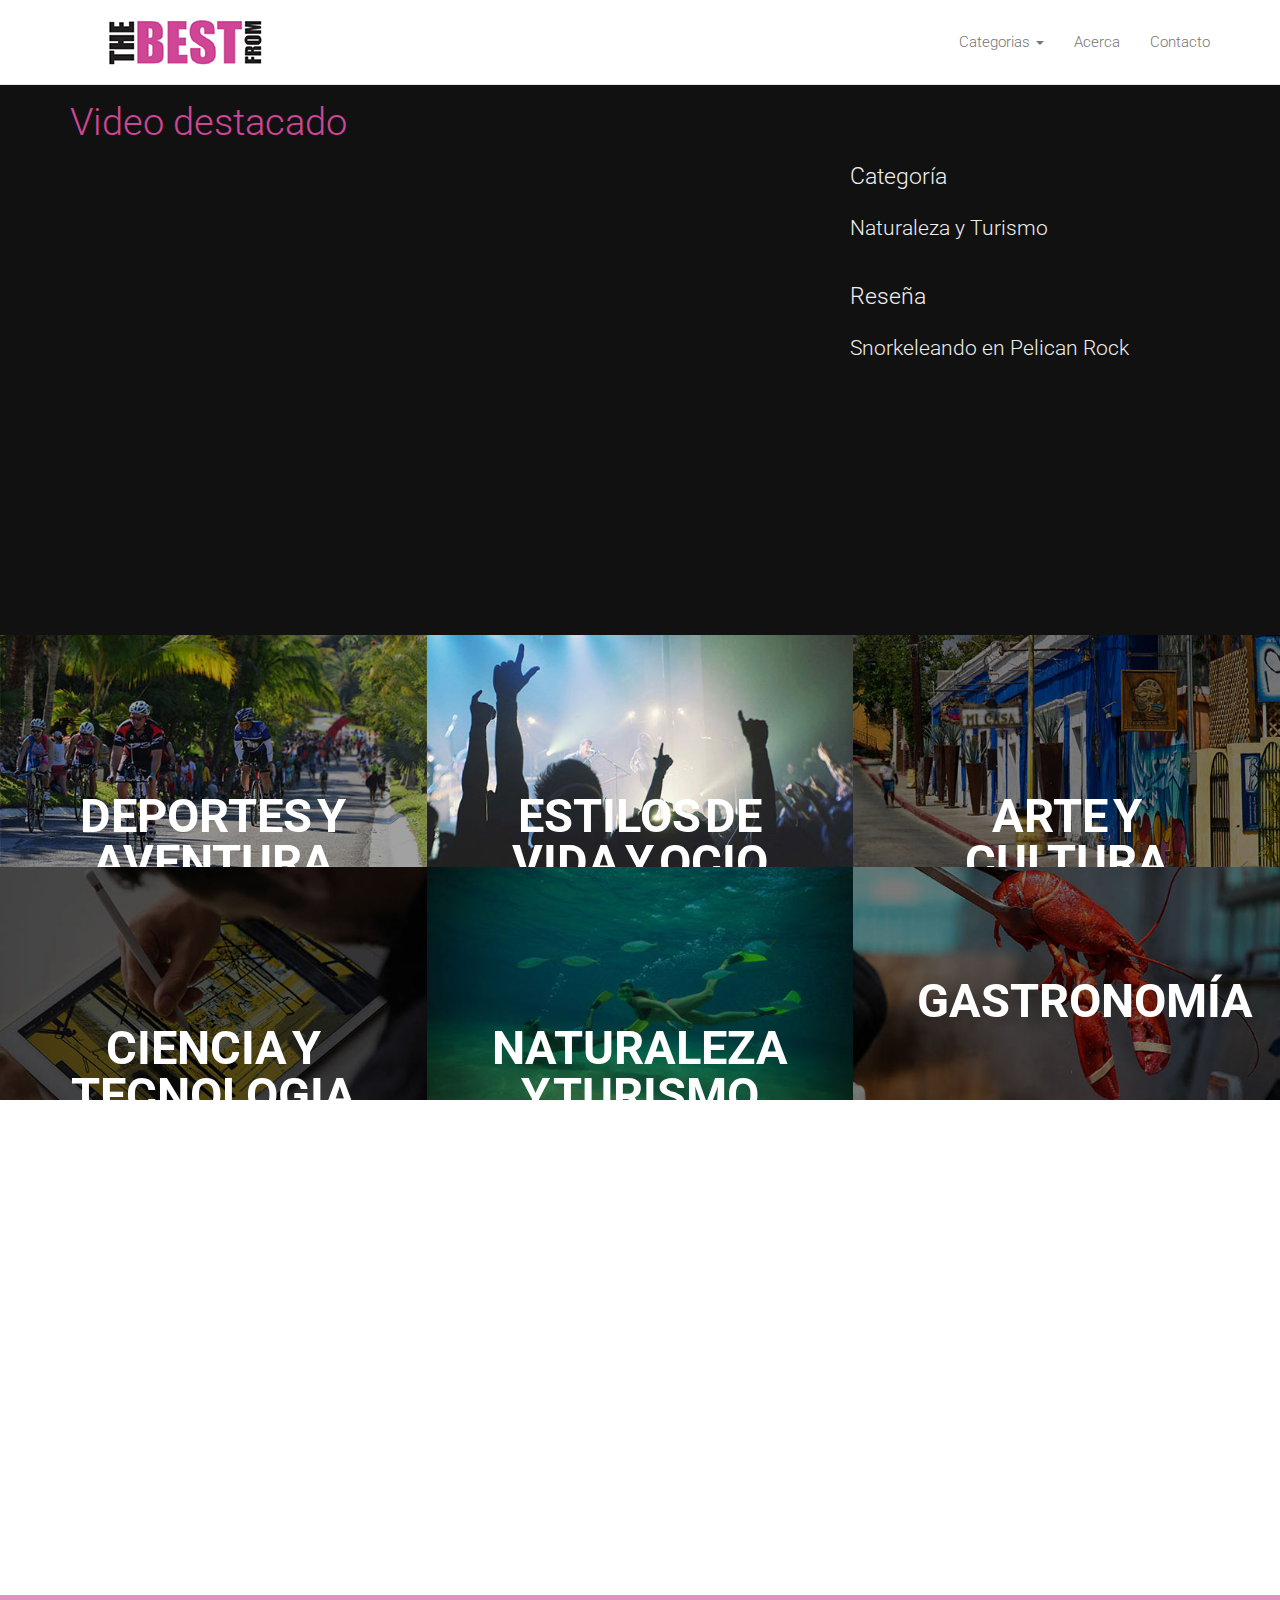
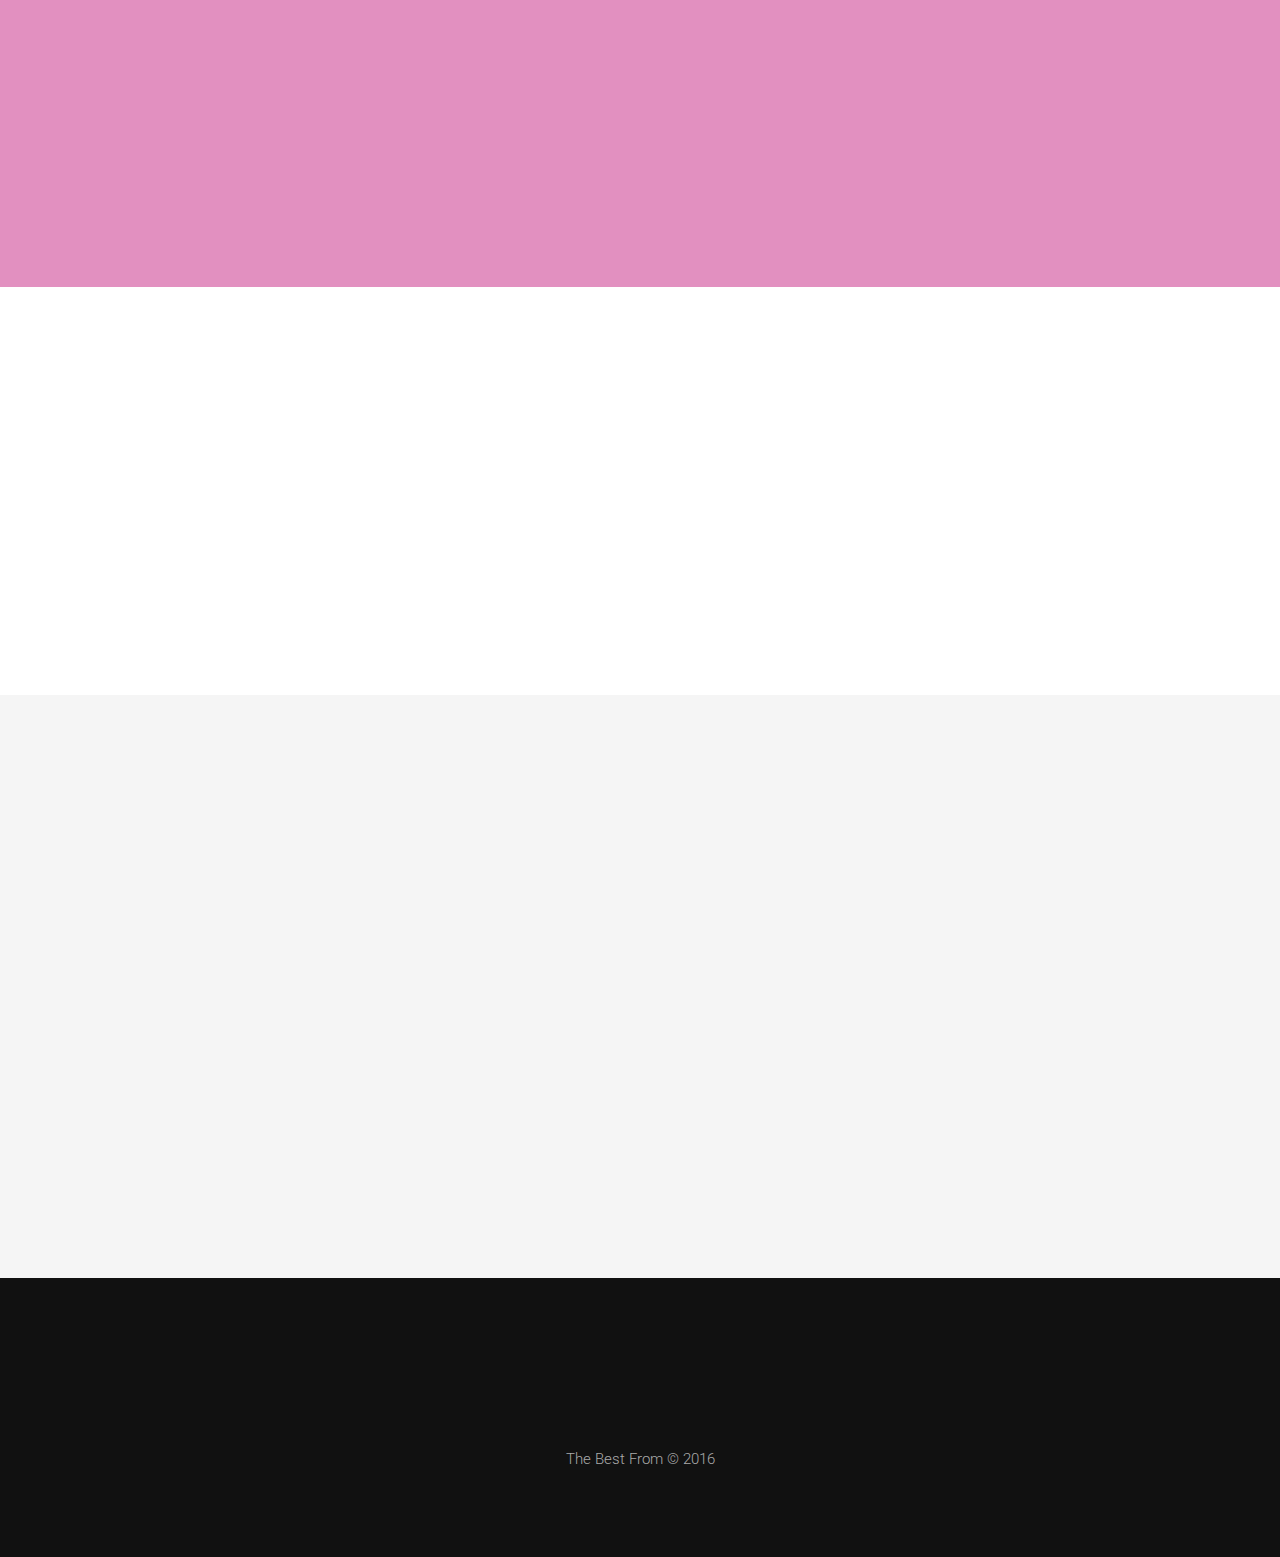
==== index.html @ 6fb35e40 "initial website files" ====
<!DOCTYPE html>
<html lang="en">
<head>
<meta charset="UTF-8" />
<meta http-equiv="Content-Type" content="text/html; charset=utf-8" />
<meta name="viewport" content="width=device-width, initial-scale=1, maximum-scale=1, user-scalable=no">
<title>The Best From - Home</title>

<!-- Google fonts -->
<link href='http://fonts.googleapis.com/css?family=Roboto:400,300,700' rel='stylesheet' type='text/css'>

<!-- font awesome -->
<link href="//maxcdn.bootstrapcdn.com/font-awesome/4.2.0/css/font-awesome.min.css" rel="stylesheet">

<!-- bootstrap -->
<link rel="stylesheet" href="assets/bootstrap/css/bootstrap.min.css" />

<!-- animate.css -->
<link rel="stylesheet" href="assets/animate/animate.css" />
<link rel="stylesheet" href="assets/animate/set.css" />

<!-- favicon -->
<link rel="shortcut icon" href="images/favicon.ico" type="image/x-icon">
<link rel="icon" href="images/favicon.ico" type="image/x-icon">


<link rel="stylesheet" href="assets/style.css">


</head>

<body data-spy="scroll" data-target=".navbar-wrapper">
<!-- Header Starts -->
<div class="navbar-wrapper">
      <div class="container">

        <div class="navbar navbar-default navbar-fixed-top" role="navigation" id="top-nav">
          <div class="container">
            <div class="navbar-header">
              <!-- Logo Starts -->
              <a class="navbar-brand" href="#home"><img src="images/logo.png" alt="logo"></a>
              <!-- #Logo Ends -->


              <button type="button" class="navbar-toggle collapsed" data-toggle="collapse" data-target=".navbar-collapse">
                <span class="sr-only">Toggle navigation</span>
                <span class="icon-bar"></span>
                <span class="icon-bar"></span>
                <span class="icon-bar"></span>
              </button>

            </div>


            <!-- Nav Starts -->
            <div class="navbar-collapse  collapse">
              <ul class="nav navbar-nav navbar-right scroll">
                  <li class="dropdown">
                    <a href="#" class="dropdown-toggle" data-toggle="dropdown" role="button" aria-haspopup="true" aria-expanded="false">Categorias <span class="caret"></span></a>
                    <ul class="dropdown-menu">
                        <li><a href="#">Arte y Cultura</a></li>
                        <li><a href="#">Estilos de Vida y Ocio</a></li>
                        <li><a href="#">Deportes y Aventura</a></li>
                        <li><a href="#">Ciencia y Tecnolog&iacute;a</a></li>
                        <li><a href="#">Naturaleza y Turismo</a></li>     
                        <li><a href="#">Gastronom&iacute;a</a></li>                   
                    </ul>
                 </li>
                 <li ><a href="#about">Acerca</a></li>
                 <li ><a href="#contact">Contacto</a></li>
              </ul>
            </div>
            <!-- #Nav Ends -->

          </div>
        </div>

      </div>
    </div>
<!-- #Header Starts -->

<!-- Featured video -->

<div id="featured" class="clearfix">
    <div class="container">
        <div class="row">
            <div class="col-sm-12">
                <h2>Video destacado</h2>
            </div>
        </div>
        <div class="row">
            <div class="col-sm-6 col-md-8">
                <!-- 16:9 aspect ratio -->
                <div class="embed-responsive embed-responsive-16by9">
                    <iframe class="embed-responsive-item" src="https://www.youtube.com/embed/RVZ0-xCO-nI" allowfullscreen></iframe>
                </div>
            </div>
            <div class="col-sm-6 col-md-4">
                <div class="featured-vid-info">
                    <h4>Categor&iacute;a</h4>
                    <p>Naturaleza y Turismo</p>
                    <h4>Reseña</h4>
                    <p>Snorkeleando en Pelican Rock</p>
                </div>
            </div>
        </div>
    </div>
        
</div>


<!-- works -->
<div id="works"  class=" clearfix grid"> 
    <figure class="effect-oscar  wowload fadeIn">
        <img src="images/portfolio/1.jpg" alt="img01"/>
        <figcaption>
            <h2>Deportes y Aventura</h2>
            <p>
            <a href="images/portfolio/1.jpg" title="1" data-gallery>Ver videos</a></p>            
        </figcaption>
    </figure>
     <figure class="effect-oscar  wowload fadeInUp">
        <img src="images/portfolio/2.jpg" alt="img01"/>
        <figcaption>
            <h2>Estilos de Vida y Ocio</h2>
            <p>
            <a href="images/portfolio/2.jpg" title="1" data-gallery>Ver videos</a></p>            
        </figcaption>
    </figure>
     <figure class="effect-oscar  wowload fadeInUp">
        <img src="images/portfolio/3.jpg" alt="img01"/>
        <figcaption>
            <h2>Arte y Cultura</h2>
            <p>
            <a href="images/portfolio/3.jpg" title="1" data-gallery>Ver videos</a></p>            
        </figcaption>
    </figure>
     <figure class="effect-oscar  wowload fadeInUp">
        <img src="images/portfolio/4.jpg" alt="img01"/>
        <figcaption>
            <h2>Ciencia y Tecnologia</h2>
            <p>
            <a href="images/portfolio/4.jpg" title="1" data-gallery>Ver videos</a></p>            
        </figcaption>
    </figure>
     <figure class="effect-oscar  wowload fadeInUp">
        <img src="images/portfolio/5.jpg" alt="img01"/>
        <figcaption>
            <h2>Naturaleza y Turismo</h2>
            <p>
            <a href="images/portfolio/5.jpg" title="1" data-gallery>Ver videos</a></p>            
        </figcaption>
    </figure>
     
     <figure class="effect-oscar  wowload fadeInUp">
        <img src="images/portfolio/6.jpg" alt="img01"/>
        <figcaption>
            <h2>Gastronom&iacute;a</h2>
            <p>
            <a href="images/portfolio/6.jpg" title="1" data-gallery>Ver videos</a></p>            
        </figcaption>
    </figure>
</div>
<!-- works -->


<!-- Cirlce Starts -->
<div id="about"  class="container spacer about">
<h2 class="text-center wowload fadeInUp">ACERCA</h2>  
  <div class="row">
    <div class="col-sm-12 wowload fadeInLeft">
        <p>En <strong>The Best From</strong> publicamos videos que se caracterizan por mostrar el cómo hacer o lograr algo desde diferentes destinos turísticos con la intención de mostrar la belleza de su entorno natural y cultural y como esto enriquece la experiencia de visita a estos destinos. Los videos son presentados por personas de éxito explicando sobre ciencia, tecnología, deportes, aventura, arte, cultura, naturaleza, turismo, gastronom&iacute;a, estilos de vida y ocio.</p>
  </div>
  </div>
</div>



<!-- About Starts -->
<div class="highlight-info">
<div class="overlay spacer">
<div class="container">
<div class="row text-center  wowload fadeInDownBig">
  <div class="col-sm-3 col-xs-6">
  <i class="fa fa-file-video-o  fa-5x"></i><h4>24 videos</h4>
  </div>
  <div class="col-sm-3 col-xs-6">
  <i class="fa fa-youtube-play fa-5x"></i><h4>75 visualizaciones</h4>
  </div>
  <div class="col-sm-3 col-xs-6">
  <i class="fa fa-thumbs-o-up fa-5x"></i><h4>454 Likes</h4>
  </div>
  <div class="col-sm-3 col-xs-6">
  <i class="fa fa-star-o fa-5x"></i><h4>30 calificaciones</h4>
  </div>
</div>
</div>
</div>
</div>
<!-- About Ends -->


<div id="partners" class="container spacer ">
	<h2 class="text-center  wowload fadeInUp">Nuestros patrocinadores</h2>
  <div class="clearfix">
    <div class="partners container  wowload fadeInLeft">
        <div class="row">
            <div class="col-xs-6 col-sm-3 text-center">
                <img class="img-responsive" src="images/partners/1.png" alt="partners">
            </div>
            <div class="col-xs-6 col-sm-3 text-center">
                <img class="img-responsive" src="images/partners/2.png" alt="partners">
            </div>
            <div class="col-xs-6 col-sm-3 text-center">
                <img class="img-responsive" src="images/partners/3.png" alt="partners">
            </div>
            <div class="col-xs-6 col-sm-3 text-center">
                <img class="img-responsive" src="images/partners/4.png" alt="partners">
            </div>
        </div>
    </div>
  </div>
</div>


<!--Contact Starts-->
<div id="contact" class="spacer">

<div class="container contactform center">
<h2 class="text-center  wowload fadeInUp">Cont&aacute;ctanos</h2>
  <div class="row wowload fadeInLeftBig">      
      <div class="col-sm-6 col-sm-offset-3 col-xs-12">      
        <input type="text" placeholder="Nombre">
        <input type="text" placeholder="Compañía">
        <textarea rows="5" placeholder="Mensaje"></textarea>
        <button class="btn btn-primary"><i class="fa fa-paper-plane"></i> Enviar</button>
      </div>
  </div>
</div>
</div>
<!--Contact Ends-->


<!-- Footer Starts -->
<div class="footer text-center spacer">
<p class="wowload flipInX">
    <a href="#"><i class="fa fa-facebook fa-2x"></i></a> 
    <a href="#"><i class="fa fa-instagram fa-2x"></i></a> 
    <a href="#"><i class="fa fa-twitter fa-2x"></i></a> 
    <a href="#"><i class="fa fa-youtube fa-2x"></i></a> 
</p>
The Best From &copy; 2016
</div>
<!-- # Footer Ends -->





<!-- jquery -->
<script src="assets/jquery.js"></script>
<!-- wow script -->
<script src="assets/wow/wow.min.js"></script>
<!-- boostrap -->
<script src="assets/bootstrap/js/bootstrap.js" type="text/javascript" ></script>
<!-- jquery mobile -->
<script src="assets/respond/respond.js"></script>


<!-- custom script -->
<script src="assets/script.js"></script>


</body>
</html>
---- assets/animate/set.css ----
.grid {
	position: relative;
	margin: 0 auto;
	list-style: none;
	text-align: center;
}

/* Common style */
.grid figure {
	position: relative;
	float: left;
	overflow: hidden;
	margin: 0;	/*change here for spacing*/	
	width: 33.333333333%;
	text-align: center;
	cursor: pointer;
}

.grid figure img {
	position: relative;
	display: block;
	max-width: 102%;
	opacity: 1;
	width:100%;
}

.grid figure figcaption {
	padding: 2em;
	color: #fff;
	text-transform: uppercase;
	font-size: 1.25em;
	-webkit-backface-visibility: hidden;
	backface-visibility: hidden;
}

.grid figure figcaption::before,
.grid figure figcaption::after {
	pointer-events: none;
}

.grid figure figcaption,
.grid figure figcaption > a {
	position: absolute;
	top: 0;
	left: 0;
	width: 100%;
	height: 100%;
}

/* Anchor will cover the whole item by default */
/* For some effects it will show as a button */
.grid figure figcaption > a {
	z-index: 1000;
	text-indent: 200%;
	white-space: nowrap;
	font-size: 0;
	opacity: 0;
}

.grid figure h2 {
	word-spacing: -0.15em;
	font-weight: 700;
}

.grid figure h2,
.grid figure p {
	margin: 0;
}

.grid figure p {
	letter-spacing: 1px;
	font-size: 68.5%;
}

/* Individual effects */

/*---------------*/
/***** Lily *****/
/*---------------*/

figure.effect-lily img {
	max-width: none;
	width: -webkit-calc(100% + 50px);
	width: calc(100% + 50px);
	opacity: 0.7;
	-webkit-transition: opacity 0.35s, -webkit-transform 0.35s;
	transition: opacity 0.35s, transform 0.35s;
	-webkit-transform: translate3d(-40px,0, 0);
	transform: translate3d(-40px,0,0);
}

figure.effect-lily figcaption {
	text-align: left;
}

figure.effect-lily figcaption > div {
	position: absolute;
	bottom: 0;
	left: 0;
	padding: 2em;
	width: 100%;
	height: 50%;
}

figure.effect-lily h2,
figure.effect-lily p {
	-webkit-transform: translate3d(0,40px,0);
	transform: translate3d(0,40px,0);
}

figure.effect-lily h2 {
	-webkit-transition: -webkit-transform 0.35s;
	transition: transform 0.35s;
}

figure.effect-lily p {
	color: rgba(255,255,255,0.8);
	opacity: 0;
	-webkit-transition: opacity 0.2s, -webkit-transform 0.35s;
	transition: opacity 0.2s, transform 0.35s;
}

figure.effect-lily:hover img,
figure.effect-lily:hover p {
	opacity: 1;
}

figure.effect-lily:hover img,
figure.effect-lily:hover h2,
figure.effect-lily:hover p {
	-webkit-transform: translate3d(0,0,0);
	transform: translate3d(0,0,0);
}

figure.effect-lily:hover p {
	-webkit-transition-delay: 0.05s;
	transition-delay: 0.05s;
	-webkit-transition-duration: 0.35s;
	transition-duration: 0.35s;
}

/*---------------*/
/***** Sadie *****/
/*---------------*/

figure.effect-sadie figcaption::before {
	position: absolute;
	top: 0;
	left: 0;
	width: 100%;
	height: 100%;
	background: -webkit-linear-gradient(top, rgba(72,76,97,0) 0%, rgba(72,76,97,0.8) 75%);
	background: linear-gradient(to bottom, rgba(72,76,97,0) 0%, rgba(72,76,97,0.8) 75%);
	content: '';
	opacity: 0;
	-webkit-transform: translate3d(0,50%,0);
	transform: translate3d(0,50%,0);
}

figure.effect-sadie h2 {
	position: absolute;
	top: 50%;
	left: 0;
	width: 100%;
	color: #484c61;
	-webkit-transition: -webkit-transform 0.35s, color 0.35s;
	transition: transform 0.35s, color 0.35s;
	-webkit-transform: translate3d(0,-50%,0);
	transform: translate3d(0,-50%,0);
}

figure.effect-sadie figcaption::before,
figure.effect-sadie p {
	-webkit-transition: opacity 0.35s, -webkit-transform 0.35s;
	transition: opacity 0.35s, transform 0.35s;
}

figure.effect-sadie p {
	position: absolute;
	bottom: 0;
	left: 0;
	padding: 2em;
	width: 100%;
	opacity: 0;
	-webkit-transform: translate3d(0,10px,0);
	transform: translate3d(0,10px,0);
}

figure.effect-sadie:hover h2 {
	color: #fff;
	-webkit-transform: translate3d(0,-50%,0) translate3d(0,-40px,0);
	transform: translate3d(0,-50%,0) translate3d(0,-40px,0);
}

figure.effect-sadie:hover figcaption::before ,
figure.effect-sadie:hover p {
	opacity: 1;
	-webkit-transform: translate3d(0,0,0);
	transform: translate3d(0,0,0);
}

/*---------------*/
/***** Roxy *****/
/*---------------*/

figure.effect-roxy {
	background: -webkit-linear-gradient(45deg, #ff89e9 0%, #05abe0 100%);
	background: linear-gradient(45deg, #ff89e9 0%,#05abe0 100%);
}

figure.effect-roxy img {
	max-width: none;
	width: -webkit-calc(100% + 60px);
	width: calc(100% + 60px);
	-webkit-transition: opacity 0.35s, -webkit-transform 0.35s;
	transition: opacity 0.35s, transform 0.35s;
	-webkit-transform: translate3d(-50px,0,0);
	transform: translate3d(-50px,0,0);
}

figure.effect-roxy figcaption::before {
	position: absolute;
	top: 30px;
	right: 30px;
	bottom: 30px;
	left: 30px;
	border: 1px solid #fff;
	content: '';
	opacity: 0;
	-webkit-transition: opacity 0.35s, -webkit-transform 0.35s;
	transition: opacity 0.35s, transform 0.35s;
	-webkit-transform: translate3d(-20px,0,0);
	transform: translate3d(-20px,0,0);
}

figure.effect-roxy figcaption {
	padding: 3em;
	text-align: left;
}

figure.effect-roxy h2 {
	padding: 30% 0 10px 0;
}

figure.effect-roxy p {
	opacity: 0;
	-webkit-transition: opacity 0.35s, -webkit-transform 0.35s;
	transition: opacity 0.35s, transform 0.35s;
	-webkit-transform: translate3d(-10px,0,0);
	transform: translate3d(-10px,0,0);
}

figure.effect-roxy:hover img {
	opacity: 0.7;
	-webkit-transform: translate3d(0,0,0);
	transform: translate3d(0,0,0);
}

figure.effect-roxy:hover figcaption::before,
figure.effect-roxy:hover p {
	opacity: 1;
	-webkit-transform: translate3d(0,0,0);
	transform: translate3d(0,0,0);
}

/*---------------*/
/***** Bubba *****/
/*---------------*/

figure.effect-bubba {
	background: #9e5406;
}

figure.effect-bubba img {
	opacity: 0.7;
	-webkit-transition: opacity 0.35s;
	transition: opacity 0.35s;
}

figure.effect-bubba:hover img {
	opacity: 0.4;
}

figure.effect-bubba figcaption::before,
figure.effect-bubba figcaption::after {
	position: absolute;
	top: 30px;
	right: 30px;
	bottom: 30px;
	left: 30px;
	content: '';
	opacity: 0;
	-webkit-transition: opacity 0.35s, -webkit-transform 0.35s;
	transition: opacity 0.35s, transform 0.35s;
}

figure.effect-bubba figcaption::before {
	border-top: 1px solid #fff;
	border-bottom: 1px solid #fff;
	-webkit-transform: scale(0,1);
	transform: scale(0,1);
}

figure.effect-bubba figcaption::after {
	border-right: 1px solid #fff;
	border-left: 1px solid #fff;
	-webkit-transform: scale(1,0);
	transform: scale(1,0);
}

figure.effect-bubba h2 {
	padding-top: 30%;
	-webkit-transition: -webkit-transform 0.35s;
	transition: transform 0.35s;
	-webkit-transform: translate3d(0,-20px,0);
	transform: translate3d(0,-20px,0);
}

figure.effect-bubba p {
	padding: 20px 2.5em;
	opacity: 0;
	-webkit-transition: opacity 0.35s, -webkit-transform 0.35s;
	transition: opacity 0.35s, transform 0.35s;
	-webkit-transform: translate3d(0,20px,0);
	transform: translate3d(0,20px,0);
}

figure.effect-bubba:hover figcaption::before,
figure.effect-bubba:hover figcaption::after {
	opacity: 1;
	-webkit-transform: scale(1);
	transform: scale(1);
}

figure.effect-bubba:hover h2,
figure.effect-bubba:hover p {
	opacity: 1;
	-webkit-transform: translate3d(0,0,0);
	transform: translate3d(0,0,0);
}

/*---------------*/
/***** Romeo *****/
/*---------------*/

figure.effect-romeo {
	-webkit-perspective: 1000px;
	perspective: 1000px;
}

figure.effect-romeo img {
	-webkit-transition: opacity 0.35s, -webkit-transform 0.35s;
	transition: opacity 0.35s, transform 0.35s;
	-webkit-transform: translate3d(0,0,300px);
	transform: translate3d(0,0,300px);
}

figure.effect-romeo:hover img {
	opacity: 0.6;
	-webkit-transform: translate3d(0,0,0);
	transform: translate3d(0,0,0);
}

figure.effect-romeo figcaption::before,
figure.effect-romeo figcaption::after {
	position: absolute;
	top: 50%;
	left: 50%;
	width: 80%;
	height: 1px;
	background: #fff;
	content: '';
	-webkit-transition: opacity 0.35s, -webkit-transform 0.35s;
	transition: opacity 0.35s, transform 0.35s;
	-webkit-transform: translate3d(-50%,-50%,0);
	transform: translate3d(-50%,-50%,0);
}

figure.effect-romeo:hover figcaption::before {
	opacity: 0.5;
	-webkit-transform: translate3d(-50%,-50%,0) rotate(45deg);
	transform: translate3d(-50%,-50%,0) rotate(45deg);
}

figure.effect-romeo:hover figcaption::after {
	opacity: 0.5;
	-webkit-transform: translate3d(-50%,-50%,0) rotate(-45deg);
	transform: translate3d(-50%,-50%,0) rotate(-45deg);
}

figure.effect-romeo h2,
figure.effect-romeo p {
	position: absolute;
	top: 50%;
	left: 0;
	width: 100%;
	-webkit-transition: -webkit-transform 0.35s;
	transition: transform 0.35s;
}

figure.effect-romeo h2 {
	-webkit-transform: translate3d(0,-50%,0) translate3d(0,-150%,0);
	transform: translate3d(0,-50%,0) translate3d(0,-150%,0);
}

figure.effect-romeo p {
	padding: 0.25em 2em;
	-webkit-transform: translate3d(0,-50%,0) translate3d(0,150%,0);
	transform: translate3d(0,-50%,0) translate3d(0,150%,0);
}

figure.effect-romeo:hover h2 {
	-webkit-transform: translate3d(0,-50%,0) translate3d(0,-100%,0);
	transform: translate3d(0,-50%,0) translate3d(0,-100%,0);
}

figure.effect-romeo:hover p {
	-webkit-transform: translate3d(0,-50%,0) translate3d(0,100%,0);
	transform: translate3d(0,-50%,0) translate3d(0,100%,0);
}

/*---------------*/
/***** Layla *****/
/*---------------*/

figure.effect-layla {
	background: #18a367;
}

figure.effect-layla img {
	height: 390px;
}

figure.effect-layla figcaption {
	padding: 3em;
}

figure.effect-layla figcaption::before,
figure.effect-layla figcaption::after {
	position: absolute;
	content: '';
	opacity: 0;
}

figure.effect-layla figcaption::before {
	top: 50px;
	right: 30px;
	bottom: 50px;
	left: 30px;
	border-top: 1px solid #fff;
	border-bottom: 1px solid #fff;
	-webkit-transform: scale(0,1);
	transform: scale(0,1);
	-webkit-transform-origin: 0 0;
	transform-origin: 0 0;
}

figure.effect-layla figcaption::after {
	top: 30px;
	right: 50px;
	bottom: 30px;
	left: 50px;
	border-right: 1px solid #fff;
	border-left: 1px solid #fff;
	-webkit-transform: scale(1,0);
	transform: scale(1,0);
	-webkit-transform-origin: 100% 0;
	transform-origin: 100% 0;
}

figure.effect-layla h2 {
	padding-top: 26%;
	-webkit-transition: -webkit-transform 0.35s;
	transition: transform 0.35s;
}

figure.effect-layla p {
	padding: 0.5em 2em;
	text-transform: none;
	opacity: 0;
	-webkit-transform: translate3d(0,-10px,0);
	transform: translate3d(0,-10px,0);
}

figure.effect-layla img,
figure.effect-layla h2 {
	-webkit-transform: translate3d(0,-30px,0);
	transform: translate3d(0,-30px,0);
}

figure.effect-layla img,
figure.effect-layla figcaption::before,
figure.effect-layla figcaption::after,
figure.effect-layla p {
	-webkit-transition: opacity 0.35s, -webkit-transform 0.35s;
	transition: opacity 0.35s, transform 0.35s;
}

figure.effect-layla:hover img {
	opacity: 0.7;
	-webkit-transform: translate3d(0,0,0);
	transform: translate3d(0,0,0);
}

figure.effect-layla:hover figcaption::before,
figure.effect-layla:hover figcaption::after {
	opacity: 1;
	-webkit-transform: scale(1);
	transform: scale(1);
}

figure.effect-layla:hover h2,
figure.effect-layla:hover p {
	opacity: 1;
	-webkit-transform: translate3d(0,0,0);
	transform: translate3d(0,0,0);
}

figure.effect-layla:hover figcaption::after,
figure.effect-layla:hover h2,
figure.effect-layla:hover p,
figure.effect-layla:hover img {
	-webkit-transition-delay: 0.15s;
	transition-delay: 0.15s;
}

/*---------------*/
/***** Honey *****/
/*---------------*/

figure.effect-honey {
	background: #4a3753;
}

figure.effect-honey img {
	opacity: 0.9;
	-webkit-transition: opacity 0.35s;
	transition: opacity 0.35s;
}

figure.effect-honey:hover img {
	opacity: 0.5;
}

figure.effect-honey figcaption::before {
	position: absolute;
	bottom: 0;
	left: 0;
	width: 100%;
	height: 10px;
	background: #fff;
	content: '';
	-webkit-transform: translate3d(0,10px,0);
	transform: translate3d(0,10px,0);
}

figure.effect-honey h2 {
	position: absolute;
	bottom: 0;
	left: 0;
	padding: 1em 1.5em;
	width: 100%;
	text-align: left;
	-webkit-transform: translate3d(0,-30px,0);
	transform: translate3d(0,-30px,0);
}

figure.effect-honey h2 i {
	font-style: normal;
	opacity: 0;
	-webkit-transition: opacity 0.35s, -webkit-transform 0.35s;
	transition: opacity 0.35s, transform 0.35s;
	-webkit-transform: translate3d(0,-30px,0);
	transform: translate3d(0,-30px,0);
}

figure.effect-honey figcaption::before,
figure.effect-honey h2 {
	-webkit-transition: -webkit-transform 0.35s;
	transition: transform 0.35s;
}

figure.effect-honey:hover figcaption::before,
figure.effect-honey:hover h2,
figure.effect-honey:hover h2 i {
	opacity: 1;
	-webkit-transform: translate3d(0,0,0);
	transform: translate3d(0,0,0);
}

/*---------------*/
/***** Oscar *****/
/*---------------*/

figure.effect-oscar {
/*	background: -webkit-linear-gradient(45deg, #22682a 0%, #9b4a1b 40%, #3a342a 100%);
	background: linear-gradient(45deg, #22682a 0%,#9b4a1b 40%,#3a342a 100%);*/
}

/*figure.effect-oscar img {
	opacity: 0.9;
	-webkit-transition: opacity 0.35s;
	transition: opacity 0.35s;
}
*/
figure.effect-oscar figcaption {
	padding: 15%;
/*	background-color: rgba(58,52,42,0.7);
	-webkit-transition: background-color 0.35s;
	transition: background-color 0.35s;*/
}

figure.effect-oscar figcaption::before {
	position: absolute;
	top: 30px;
	right: 30px;
	bottom: 30px;
	left: 30px;
	border: 1px solid #fff;
	content: '';
}

figure.effect-oscar h2 {
	margin: 0;
	line-height: 1em;
	-webkit-transition: -webkit-transform 0.35s;
	transition: transform 0.35s;
	-webkit-transform: translate3d(0,100%,0);
	transform: translate3d(0,100%,0);
}

figure.effect-oscar figcaption::before,
figure.effect-oscar p {
	opacity: 0;
	-webkit-transition: opacity 0.35s, -webkit-transform 0.35s;
	transition: opacity 0.35s, transform 0.35s;
	-webkit-transform: scale(0);
	transform: scale(0);
}

figure.effect-oscar:hover h2 {
	-webkit-transform: translate3d(0,0,0);
	transform: translate3d(0,0,0);
}

figure.effect-oscar:hover figcaption::before,
figure.effect-oscar:hover p {
	opacity: 1;
	-webkit-transform: scale(1);
	transform: scale(1);
}

figure.effect-oscar:hover figcaption {
	background-color: rgba(0,0,0,0.88);
}

figure.effect-oscar:hover img {
	opacity: 0.4;
}

/*---------------*/
/***** Marley *****/
/*---------------*/

figure.effect-marley figcaption {
	text-align: right;
}

figure.effect-marley h2,
figure.effect-marley p {
	position: absolute;
	right: 30px;
	left: 30px;
	padding: 10px 0;
}


figure.effect-marley p {
	bottom: 30px;
	line-height: 1.5;
	-webkit-transform: translate3d(0,100%,0);
	transform: translate3d(0,100%,0);
}

figure.effect-marley h2 {
	top: 30px;
	-webkit-transition: -webkit-transform 0.35s;
	transition: transform 0.35s;
	-webkit-transform: translate3d(0,20px,0);
	transform: translate3d(0,20px,0);
}

figure.effect-marley:hover h2 {
	-webkit-transform: translate3d(0,0,0);
	transform: translate3d(0,0,0);
}

figure.effect-marley h2::after {
	position: absolute;
	top: 100%;
	left: 0;
	width: 100%;
	height: 4px;
	background: #fff;
	content: '';
	-webkit-transform: translate3d(0,40px,0);
	transform: translate3d(0,40px,0);
}

figure.effect-marley h2::after,
figure.effect-marley p {
	opacity: 0;
	-webkit-transition: opacity 0.35s, -webkit-transform 0.35s;
	transition: opacity 0.35s, transform 0.35s;
}

figure.effect-marley:hover h2::after,
figure.effect-marley:hover p {
	opacity: 1;
	-webkit-transform: translate3d(0,0,0);
	transform: translate3d(0,0,0);
}

/*---------------*/
/***** Ruby *****/
/*---------------*/

figure.effect-ruby {
	background-color: #17819c;
}

figure.effect-ruby img {
	opacity: 0.7;
	-webkit-transition: opacity 0.35s, -webkit-transform 0.35s;
	transition: opacity 0.35s, transform 0.35s;
	-webkit-transform: scale(1.15);
	transform: scale(1.15);
}

figure.effect-ruby:hover img {
	opacity: 0.5;
	-webkit-transform: scale(1);
	transform: scale(1);
}

figure.effect-ruby h2 {
	margin-top: 20%;
	-webkit-transition: -webkit-transform 0.35s;
	transition: transform 0.35s;
	-webkit-transform: translate3d(0,20px,0);
	transform: translate3d(0,20px,0);
}

figure.effect-ruby p {
	margin: 1em 0 0;
	padding: 3em;
	border: 1px solid #fff;
	opacity: 0;
	-webkit-transition: opacity 0.35s, -webkit-transform 0.35s;
	transition: opacity 0.35s, transform 0.35s;
	-webkit-transform: translate3d(0,20px,0) scale(1.1);
	transform: translate3d(0,20px,0) scale(1.1);
} 

figure.effect-ruby:hover h2 {
	-webkit-transform: translate3d(0,0,0);
	transform: translate3d(0,0,0);
}

figure.effect-ruby:hover p {
	opacity: 1;
	-webkit-transform: translate3d(0,0,0) scale(1);
	transform: translate3d(0,0,0) scale(1);
}

/*---------------*/
/***** Milo *****/
/*---------------*/

figure.effect-milo {
	background: #2e5d5a;
}

figure.effect-milo img {
	max-width: none;
	width: -webkit-calc(100% + 60px);
	width: calc(100% + 60px);
	opacity: 1;
	-webkit-transition: opacity 0.35s, -webkit-transform 0.35s;
	transition: opacity 0.35s, transform 0.35s;
	-webkit-transform: translate3d(-30px,0,0) scale(1.12);
	transform: translate3d(-30px,0,0) scale(1.12);
	-webkit-backface-visibility: hidden;
	backface-visibility: hidden;
}

figure.effect-milo:hover img {
	opacity: 0.5;
	-webkit-transform: translate3d(0,0,0) scale(1);
	transform: translate3d(0,0,0) scale(1);
}

figure.effect-milo h2 {
	position: absolute;
	right: 0;
	bottom: 0;
	padding: 1em 1.2em;
}

figure.effect-milo p {
	padding: 0 10px 0 0;
	width: 50%;
	border-right: 1px solid #fff;
	text-align: right;
	opacity: 0;
	-webkit-transition: opacity 0.35s, -webkit-transform 0.35s;
	transition: opacity 0.35s, transform 0.35s;
	-webkit-transform: translate3d(-40px,0,0);
	transform: translate3d(-40px,0,0);
}

figure.effect-milo:hover p {
	opacity: 1;
	-webkit-transform: translate3d(0,0,0);
	transform: translate3d(0,0,0);
}

/*---------------*/
/***** Dexter *****/
/*---------------*/

figure.effect-dexter {
	background: -webkit-linear-gradient(top, rgba(37,141,200,1) 0%, rgba(104,60,19,1) 100%);
	background: linear-gradient(to bottom, rgba(37,141,200,1) 0%,rgba(104,60,19,1) 100%); 
}

figure.effect-dexter img {
	-webkit-transition: opacity 0.35s;
	transition: opacity 0.35s;
}

figure.effect-dexter:hover img {
	opacity: 0.4;
}

figure.effect-dexter figcaption::after {
	position: absolute;
	right: 30px;
	bottom: 30px;
	left: 30px;
	height: -webkit-calc(50% - 30px);
	height: calc(50% - 30px);
	border: 7px solid #fff;
	content: '';
	-webkit-transition: -webkit-transform 0.35s;
	transition: transform 0.35s;
	-webkit-transform: translate3d(0,-100%,0);
	transform: translate3d(0,-100%,0);
}

figure.effect-dexter:hover figcaption::after {
	-webkit-transform: translate3d(0,0,0);
	transform: translate3d(0,0,0);
}

figure.effect-dexter figcaption {
	padding: 3em;
	text-align: left;
}

figure.effect-dexter p {
	position: absolute;
	right: 60px;
	bottom: 60px;
	left: 60px;
	opacity: 0;
	-webkit-transition: opacity 0.35s, -webkit-transform 0.35s;
	transition: opacity 0.35s, transform 0.35s;
	-webkit-transform: translate3d(0,-100px,0);
	transform: translate3d(0,-100px,0);
}

figure.effect-dexter:hover p {
	opacity: 1;
	-webkit-transform: translate3d(0,0,0);
	transform: translate3d(0,0,0);
}

/*---------------*/
/***** Sarah *****/
/*---------------*/

figure.effect-sarah {
	background: #42b078;
}

figure.effect-sarah img {
	max-width: none;
	width: -webkit-calc(100% + 20px);
	width: calc(100% + 20px);
	-webkit-transition: opacity 0.35s, -webkit-transform 0.35s;
	transition: opacity 0.35s, transform 0.35s;
	-webkit-transform: translate3d(-10px,0,0);
	transform: translate3d(-10px,0,0);
	-webkit-backface-visibility: hidden;
	backface-visibility: hidden;
}

figure.effect-sarah:hover img {
	opacity: 0.4;
	-webkit-transform: translate3d(0,0,0);
	transform: translate3d(0,0,0);
}

figure.effect-sarah figcaption {
	text-align: left;
}

figure.effect-sarah h2 {
	position: relative;
	overflow: hidden;
	padding: 0.5em 0;
}

figure.effect-sarah h2::after {
	position: absolute;
	bottom: 0;
	left: 0;
	width: 100%;
	height: 3px;
	background: #fff;
	content: '';
	-webkit-transition: -webkit-transform 0.35s;
	transition: transform 0.35s;
	-webkit-transform: translate3d(-100%,0,0);
	transform: translate3d(-100%,0,0);
}

figure.effect-sarah:hover h2::after {
	-webkit-transform: translate3d(0,0,0);
	transform: translate3d(0,0,0);
}

figure.effect-sarah p {
	padding: 1em 0;
	opacity: 0;
	-webkit-transition: opacity 0.35s, -webkit-transform 0.35s;
	transition: opacity 0.35s, transform 0.35s;
	-webkit-transform: translate3d(100%,0,0);
	transform: translate3d(100%,0,0);
}

figure.effect-sarah:hover p {
	opacity: 1;
	-webkit-transform: translate3d(0,0,0);
	transform: translate3d(0,0,0);
}

/*---------------*/
/***** Zoe *****/
/*---------------*/

figure.effect-zoe figcaption {
	top: auto;
	bottom: 0;
	padding: 1em;
	height: 3.75em;
	background: #fff;
	color: #3c4a50;
	-webkit-transition: -webkit-transform 0.35s;
	transition: transform 0.35s;
	-webkit-transform: translate3d(0,100%,0);
	transform: translate3d(0,100%,0);
}

figure.effect-zoe h2 {
	float: left;
}

figure.effect-zoe p.icon-links a {
	float: right;
	color: #3c4a50;
	font-size: 1.4em;
}

figure.effect-zoe:hover p.icon-links a:hover,
figure.effect-zoe:hover p.icon-links a:focus {
	color: #252d31;
}

figure.effect-zoe p.description {
	position: absolute;
	bottom: 8em;
	padding: 2em;
	color: #fff;
	text-transform: none;
	font-size: 90%;
	opacity: 0;
	-webkit-transition: opacity 0.35s;
	transition: opacity 0.35s;
	-webkit-backface-visibility: hidden; /* Fix for Chrome 37.0.2062.120 (Mac) */
}

figure.effect-zoe h2,
figure.effect-zoe p.icon-links a {
	-webkit-transition: -webkit-transform 0.35s;
	transition: transform 0.35s;
	-webkit-transform: translate3d(0,200%,0);
	transform: translate3d(0,200%,0);
}

figure.effect-zoe p.icon-links a span::before {
	display: inline-block;
	padding: 8px 10px;
	font-family: 'feathericons';
	speak: none;
	-webkit-font-smoothing: antialiased;
	-moz-osx-font-smoothing: grayscale;
}

.icon-eye::before {
	content: '\e000';
}

.icon-paper-clip::before {
	content: '\e001';
}

.icon-heart::before {
	content: '\e024';
}

figure.effect-zoe h2 {
	display: inline-block;
}

figure.effect-zoe:hover p.description {
	opacity: 1;
}

figure.effect-zoe:hover figcaption,
figure.effect-zoe:hover h2,
figure.effect-zoe:hover p.icon-links a {
	-webkit-transform: translate3d(0,0,0);
	transform: translate3d(0,0,0);
}

figure.effect-zoe:hover h2 {
	-webkit-transition-delay: 0.05s;
	transition-delay: 0.05s;
}

figure.effect-zoe:hover p.icon-links a:nth-child(3) {
	-webkit-transition-delay: 0.1s;
	transition-delay: 0.1s;
}

figure.effect-zoe:hover p.icon-links a:nth-child(2) {
	-webkit-transition-delay: 0.15s;
	transition-delay: 0.15s;
}

figure.effect-zoe:hover p.icon-links a:first-child {
	-webkit-transition-delay: 0.2s;
	transition-delay: 0.2s;
}

/*---------------*/
/***** Chico *****/
/*---------------*/

figure.effect-chico img {
	-webkit-transition: opacity 0.35s, -webkit-transform 0.35s;
	transition: opacity 0.35s, transform 0.35s;
	-webkit-transform: scale(1.12);
	transform: scale(1.12);
}

figure.effect-chico:hover img {
	opacity: 0.5;
	-webkit-transform: scale(1);
	transform: scale(1);
}

figure.effect-chico figcaption {
	padding: 3em;	
}

figure.effect-chico figcaption::before {
	position: absolute;
	top: 30px;
	right: 30px;
	bottom: 30px;
	left: 30px;
	border: 1px solid #fff;
	content: '';
	-webkit-transform: scale(1.1);
	transform: scale(1.1);
	background: rgba(0,0,0,0.5);
}

figure.effect-chico figcaption::before,
figure.effect-chico p {
	opacity: 0;
	-webkit-transition: opacity 0.35s, -webkit-transform 0.35s;
	transition: opacity 0.35s, transform 0.35s;
}

figure.effect-chico h2 {
	padding: 20% 0 20px 0;
}

figure.effect-chico p {
	margin: 0 auto;
	max-width: 200px;
	-webkit-transform: scale(1.5);
	transform: scale(1.5);
}

figure.effect-chico:hover figcaption::before,
figure.effect-chico:hover p {
	opacity: 1;
	-webkit-transform: scale(1);
	transform: scale(1);
}

@media screen and (max-width: 50em) {
	.content {
		padding: 0 10px;
		text-align: center;
	}
	.grid figure {
		width: 50%;
	}
}


@media (max-width: 639px) {
	.grid figure {width: 100%;}
}
---- assets/style.css ----
body {	position:relative; color:#666;	font:300 15px/15px Roboto,Arial,Helvetica;background-color:#fff;-webkit-font-smoothing:antialiased;}

a{color:#00a9c6; text-decoration:none;}
a:hover{color:#666;}
.btn,a,.btn:hover,a:hover {
-webkit-transition: all 0.3s ease-in-out;
-moz-transition: all 0.3s ease-in-out;
-ms-transition: all 0.3s ease-in-out;
-o-transition: all 0.3s ease-in-out;
transition: all 0.3s ease-in-out;
outline: none !important;
}

h1,h2,h3,h4{margin: 0;line-height: 1em;}
h1{font:700 5em Roboto,Arial,Helvetica;margin:0.25em 0;text-transform: uppercase;}
h2{font:300 2.5em Roboto,Arial,Helvetica;margin-bottom: 1.5em;}
h3{font:300 2em Roboto,Arial,Helvetica;margin:2em 0 1em 0;}
h4{font:300 1.5em Roboto,Arial,Helvetica;margin-bottom: 1em;}
h4 i{margin-right: 0.5em;}

p{font-size:1.4em;line-height: 1.7em; margin-bottom: 1.7em;}

.spacer{padding: 6em 0;}

.btn{border:none;border-radius: 0;padding: 1em 4em;background: rgba(0,0,0,0.5);text-transform: uppercase;}
.btn:hover,.btn:active{color: #fff;}
.btn-default{color: #ccc;border: 1px solid #aaa;}
.btn-default:hover,.btn-default:active{background: rgba(0,0,0,0.8);}
.btn-primary{color: #fff;background:#00a9c6;width: 100%;outline: none;}
.btn-primary:hover,.btn-primary:active,.btn-primary:focus{background:#1BC0DC;box-shadow: none;}

.navbar-nav > li > a{font-size: 1em;line-height: 3.6em;}
.navbar-fixed-top{top: 0px;}
.navbar-inverse{background: #111;}
.navbar-default .navbar-nav>.active>a, .navbar-default .navbar-nav>.active>a:hover, .navbar-default .navbar-nav>.active>a:focus{background: none;color: #21abca;}

#head,.carousel{margin-top: 0;}

#home{padding-top: 6em;}
.carousel-caption{top:0;bottom: 0;left: 0; right: 0;padding: 0;}
.caption-wrapper{display: table;height: 100%;width: 100%;}
.caption-info{display: table-cell;vertical-align: middle;}
.caption-info p{font-size: 1.25em;}
.caption-info .btn i{margin-right:0.75em;}
.carousel-inner > .item > img, .carousel-inner > .item > a > img{width: 100%;}
.carousel-control{z-index:1000;}

/*about*/
.about.spacer{padding-left: 4em; padding-right: 4em;}
.process ul li{width: 10em;height: 10em;border: 1px solid #CEEBF0;padding: 0;border-radius: 50%;margin: 0 1.25em;line-height: 13.5em;color: #21ABCA;}
.process ul li span{line-height: 2em;display: inline-block;font-weight: 300;}
.process ul li span i{font-size: 3em;}
.process ul li span b{display: block;font-size: 1em;font-weight: 300;}


/*testimonials*/
.partners img{float: left;margin:0 75px 30px 0;}
.testimonails{min-height: 195px;}
.testimonails img{margin-top: 5px;}
.testimonails span{color: #888;}
.testimonails span b{font-weight: 400;}
.carousel-indicators li{border: 1px solid #2BB2E3;}
.carousel-indicators{bottom: 0;}

/*works*/
#works{padding-top:6em;}
#works figcaption a{border:1px solid #fff;margin-top: 1em;display: inline-block;color: #fff;padding: 0 2em;}
#works figcaption a:hover{text-decoration: none;padding: 0 3em; background-color:#cf4696; border-color: transparent;}
/*works*/

/*team*/
.team figure{width: 100%;}
.team img{width: 100%;}
.team b{font-size: 1.2em;display: block;}
.team a i.fa{color: #fff; font-size: 2em;}
.team a i.fa:hover{color: #21abca;}


.highlight-info{ background:url(../images/pattern.png) center fixed; color:#fff; background-repeat: repeat;}
.highlight-info .overlay{background: rgba(207,70,150,0.6);}
.highlight-info h4{color: #fff;margin:0.5em 0 0 0;}
/*about us*/



/*contact*/
#contact{background-color: #f5f5f5;}
.contactform textarea,.contactform input{width: 100%;padding:1em;border:1px solid #ccc;margin-bottom: 1em;border-radius: 0;outline: none;}
/*contact*/


.footer{background-color: #111; color: #cf4696; font-size: 1em;color: #aaa;}
.footer a{ color: #cf4696;margin: 0 1em; }
.footer a:hover{color: #aaa; }

.gototop{position: fixed;bottom: 20px; right: 20px;background: rgba(0,0,0,0.5);padding: 10px;color: #fff;}
.gototop i{line-height: 0.5em;}


@media (max-width: 1200px) {
	body{font:300 13px/13px Roboto,Arial,Helvetica;}
	.navbar-brand{padding-top: 11px;}
	.process ul li{margin:0 0.5em; }
	
	.grid figure h2{font: 700 1.5em Roboto,Arial,Helvetica;}
	figure.effect-oscar figcaption{padding: 12%;}
	figure.effect-oscar figcaption::before,figure.effect-chico figcaption::before{top: 20px;right: 20px;bottom: 20px;left: 20px;}

	.partners img{margin: 0 25px 25px 0;}
}

@media (max-width: 900px) {
	h1{font: 700 3.5em Roboto,Arial,Helvetica;}
	h4 {font: 300 1.3em Roboto,Arial,Helvetica;}
	.btn{padding: 1em 2em;}
	.partners img{margin: 0 15px 25px 0;width: 157px;}
	.process ul li{width: 9em;height: 9em;}
	figure.effect-chico figcaption {padding: 2em;}	
	figure.effect-oscar figcaption {padding: 20%;}
	figure.effect-chico figcaption::before{top: 10px;right: 10px;bottom: 10px;left: 10px;}
	.grid figure.effect-chico p{font-size: 0.6em;line-height: 1.5em;}	
}


@media (max-width: 767px) {
	body{font:300 12px/12px Roboto,Arial,Helvetica;}
	.navbar-nav > li > a {line-height: 1em;}	
	.navbar-brand{padding: 7px;}
	.navbar-brand img{height: 37px;}
	.navbar-toggle{margin-top: 12px;}

	.carousel-caption,.carousel-control,.carousel-indicators{display: none;}

	h2.text-center{text-align: left;font-size: 2.2em; color: #cf4696;}
	h4 {font: 300 1.2em Roboto,Arial,Helvetica;}
	#partners h2{padding: 0 1em;} 

	.partners{display: block;float: left;}
	.partners img{width: 120px;}



	.about.spacer{padding-left: 2em;padding-right: 2em;}
	.spacer{padding:2em 0 0 0;}
	.process ul li{margin-bottom: 1em;}

	.highlight-info .overlay{padding-bottom: 2em;}

	.grid.team div{margin: 0;padding: 0;}
	figure.effect-chico figcaption {padding: 1.5em;}
	.footer{margin-top: 2em;padding-bottom: 2em;}
}

/* Bootstrap overrides */

.navbar-default {
    background-color: #fff;
}

.navbar-default .navbar-toggle {
    border-color: transparent;
    background-color: #cf4696;
}

.navbar-toggle {
    border-radius: 0;
}

.navbar-default .navbar-toggle .icon-bar {
    background-color: #fff;
}

.navbar-default .navbar-toggle:hover {
    background-color: #111;
}

.navbar-default .navbar-toggle:focus{
	background-color: #cf4696;
}

.navbar-default .navbar-nav>.active>a {
    background: none;
    color: #cf4696;
}

.navbar-default .navbar-nav>li>a:hover {
    color: #fff;
    background-color: #cf4696;
}

.dropdown-menu {
  border-top:none;
  -webkit-box-shadow:none;
  box-shadow:none;
}

.navbar-default .navbar-nav>.open>a, .navbar-default .navbar-nav>.open>a:hover, .navbar-default .navbar-nav>.open>a:focus {
    background-color: #cf4696;
    color: #fff;
}

.dropdown-menu>li>a:hover {
    color: #fff;
    text-decoration: none;
    background-color: #cf4696;
}

.dropdown-menu>li>a {
    padding: 6px 20px;
}

.navbar-nav>li>.dropdown-menu {
    border-radius: 0;
}

@media (max-width: 767px){
	.navbar-default .navbar-nav .open .dropdown-menu>li>a:hover {
    	color: #fff;
    	background-color: #111;
	}
}



/* custom */

/* featured section */

#featured{
	background-color:#111;
	margin-top: 50px;
	padding-top: 50px;
	color:#444;
	padding-bottom:50px;
}

#featured h2{
	margin-bottom: .5em;
	color: #cf4696;
}

.rating-featured-vid{
	padding-top:10px;
}

.featured-vid-info{
	color: #efefef;
}

/*categorias */

#works {padding-top: 0;}
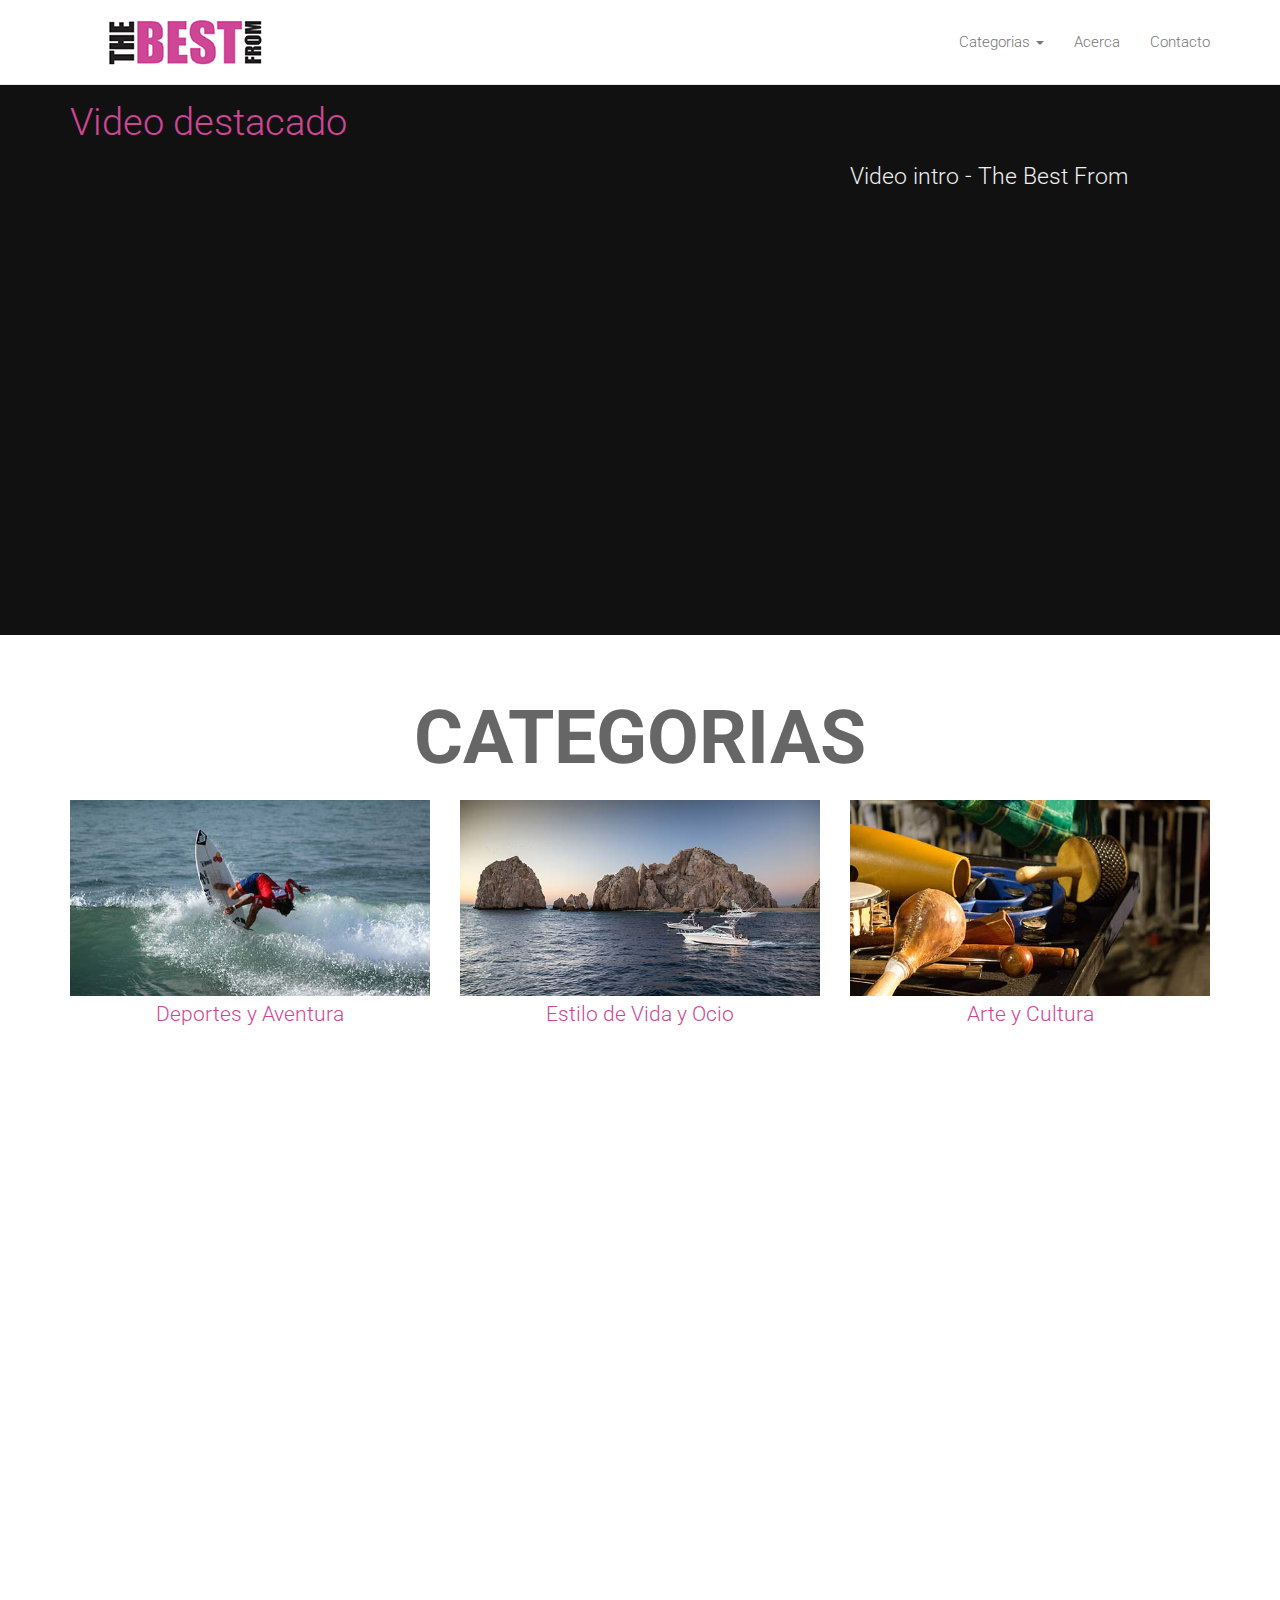
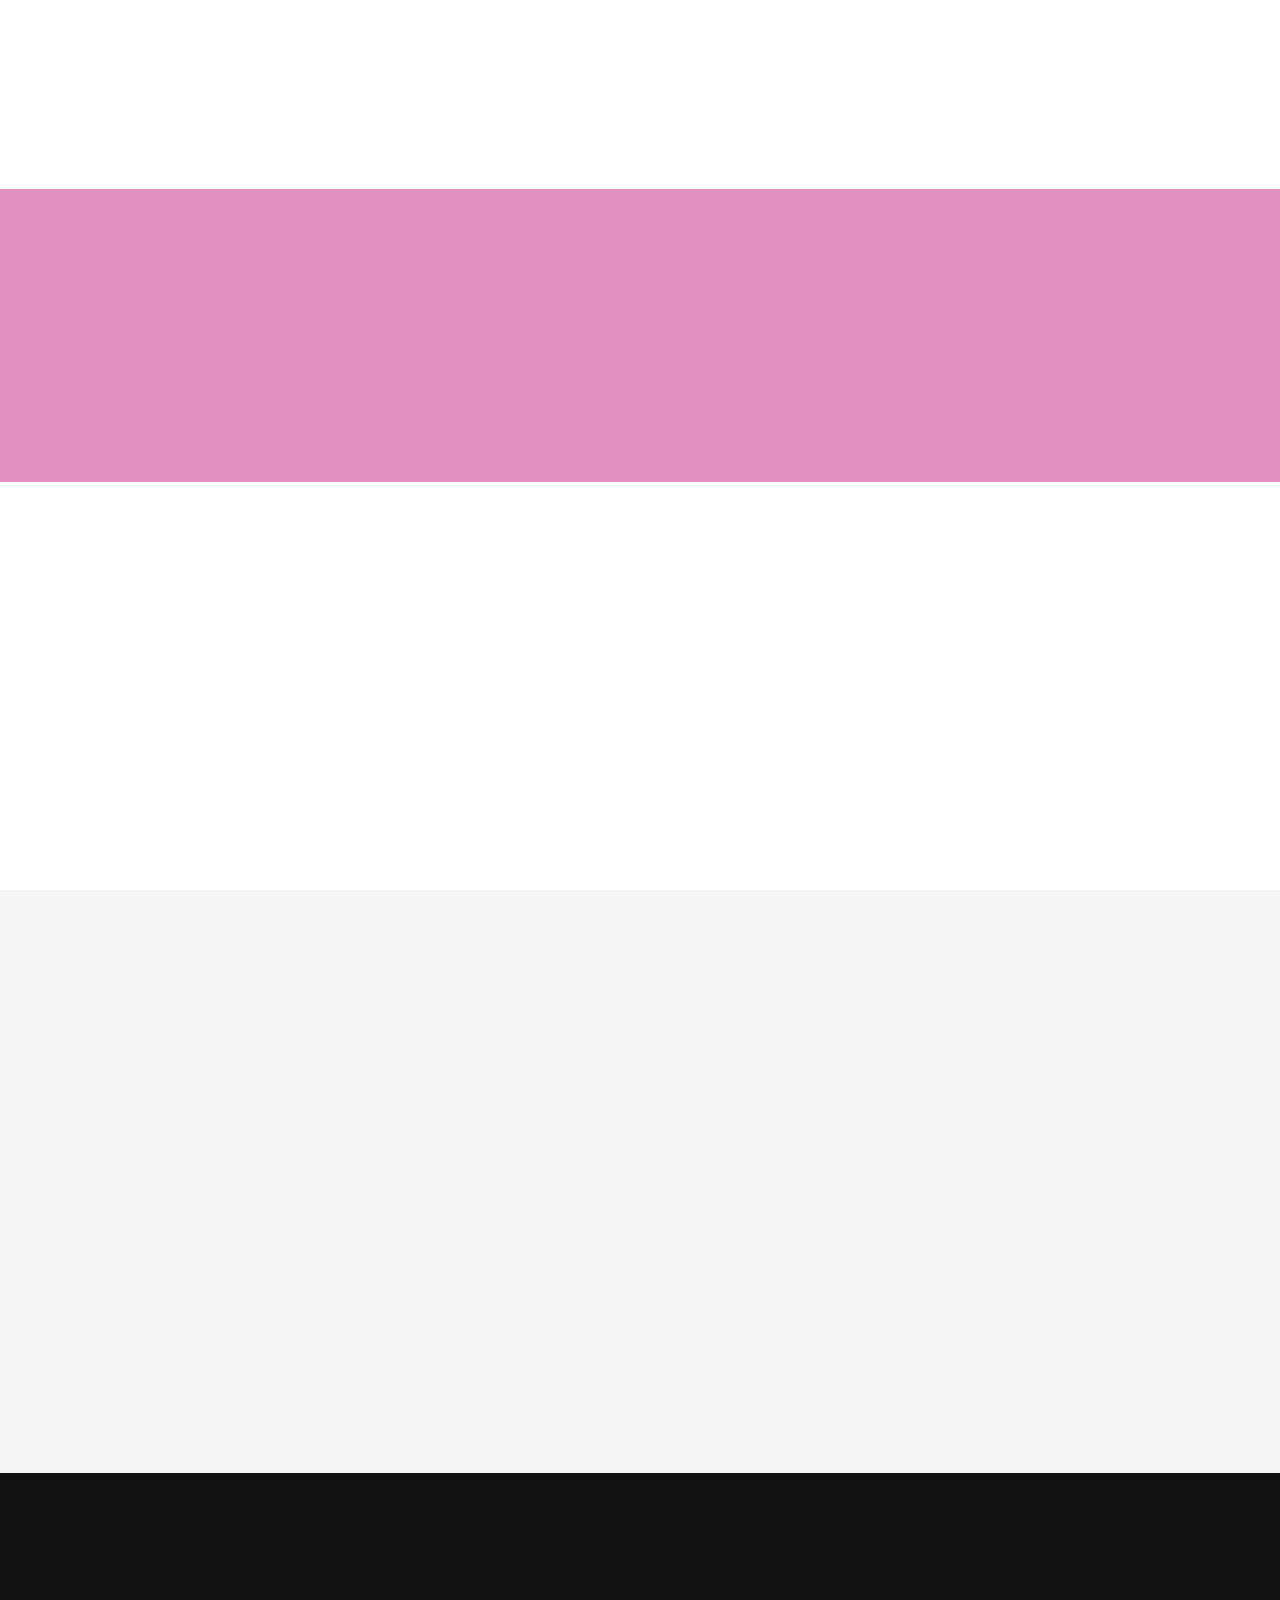
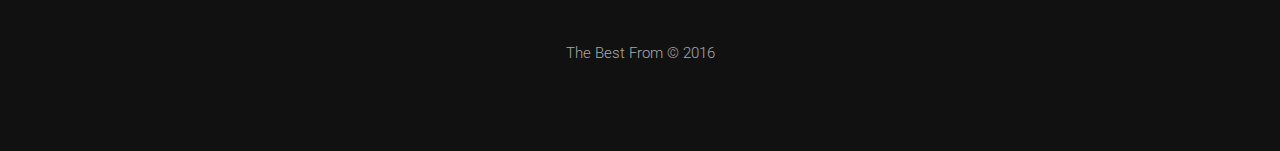
==== commit 01f8fb18: "added categories pages" ====
--- a/index.html
+++ b/index.html
@@ -23,9 +23,46 @@
 <link rel="shortcut icon" href="images/favicon.ico" type="image/x-icon">
 <link rel="icon" href="images/favicon.ico" type="image/x-icon">
 
-
 <link rel="stylesheet" href="assets/style.css">
 
+<style>
+    .category-img{
+        display: block;
+        width:100%;
+        position:relative;
+        overflow:hidden;
+        margin: 0 auto;
+        margin-bottom:15px;
+    }
+
+    .category-img figcaption{
+        display:table;
+        width:100%;
+    }
+
+    .category-img h2{
+        display:table-cell;
+        vertical-align:middle;
+        font-size:1.4em;
+        text-align:center;
+        width:100%;
+        padding: 6px 4px;
+    }
+
+    #categorias{
+        margin-top:40px;
+    }
+
+    #categorias a{
+        color: #cf4696;
+    }    
+    #categorias a:hover{
+        text-decoration:none;
+        color:#fff;
+        background-color:#cf4696;
+        opacity:0.95;
+    }
+</style>
 
 </head>
 
@@ -38,7 +75,7 @@
           <div class="container">
             <div class="navbar-header">
               <!-- Logo Starts -->
-              <a class="navbar-brand" href="#home"><img src="images/logo.png" alt="logo"></a>
+              <a class="navbar-brand" href="index.html"><img src="images/logo.png" alt="logo"></a>
               <!-- #Logo Ends -->
 
 
@@ -48,9 +85,7 @@
                 <span class="icon-bar"></span>
                 <span class="icon-bar"></span>
               </button>
-
-            </div>
-
+            </div>
 
             <!-- Nav Starts -->
             <div class="navbar-collapse  collapse">
@@ -58,16 +93,16 @@
                   <li class="dropdown">
                     <a href="#" class="dropdown-toggle" data-toggle="dropdown" role="button" aria-haspopup="true" aria-expanded="false">Categorias <span class="caret"></span></a>
                     <ul class="dropdown-menu">
-                        <li><a href="#">Arte y Cultura</a></li>
-                        <li><a href="#">Estilos de Vida y Ocio</a></li>
-                        <li><a href="#">Deportes y Aventura</a></li>
-                        <li><a href="#">Ciencia y Tecnolog&iacute;a</a></li>
-                        <li><a href="#">Naturaleza y Turismo</a></li>     
-                        <li><a href="#">Gastronom&iacute;a</a></li>                   
+                        <li><a href="arte-y-cultura.html">Arte y Cultura</a></li>
+                        <li><a href="ciencia-y-tecnologia.html">Ciencia y Tecnolog&iacute;a</a></li>
+                        <li><a href="deportes-y-aventura.html">Deportes y Aventura</a></li>
+                        <li><a href="estilo-de-vida-y-ocio.html">Estilo de Vida y Ocio</a></li>
+                        <li><a href="gastronomia.html">Gastronom&iacute;a</a></li>
+                        <li><a href="noticias-y-galeria.html">Noticias y Galer&iacute;a</a></li>                 
                     </ul>
                  </li>
-                 <li ><a href="#about">Acerca</a></li>
-                 <li ><a href="#contact">Contacto</a></li>
+                 <li><a href="#about">Acerca</a></li>
+                 <li><a href="#contact">Contacto</a></li>
               </ul>
             </div>
             <!-- #Nav Ends -->
@@ -80,6 +115,15 @@
 <!-- #Header Starts -->
 
 <!-- Featured video -->
+
+<div id="fb-root"></div>
+<script>(function(d, s, id) {
+  var js, fjs = d.getElementsByTagName(s)[0];
+  if (d.getElementById(id)) return;
+  js = d.createElement(s); js.id = id;
+  js.src = "//connect.facebook.net/en_US/sdk.js#xfbml=1&version=v2.7";
+  fjs.parentNode.insertBefore(js, fjs);
+}(document, 'script', 'facebook-jssdk'));</script>
 
 <div id="featured" class="clearfix">
     <div class="container">
@@ -92,76 +136,88 @@
             <div class="col-sm-6 col-md-8">
                 <!-- 16:9 aspect ratio -->
                 <div class="embed-responsive embed-responsive-16by9">
-                    <iframe class="embed-responsive-item" src="https://www.youtube.com/embed/RVZ0-xCO-nI" allowfullscreen></iframe>
+                    <iframe class="embed-responsive-item" src="https://www.youtube.com/embed/h40FMkYflkE" allowfullscreen></iframe>
                 </div>
             </div>
             <div class="col-sm-6 col-md-4">
                 <div class="featured-vid-info">
-                    <h4>Categor&iacute;a</h4>
-                    <p>Naturaleza y Turismo</p>
-                    <h4>Reseña</h4>
-                    <p>Snorkeleando en Pelican Rock</p>
+                    <h4>Video intro - The Best From </h4>
+                    <div class="fb-like" data-href="https://thebestfrom.github.io/" data-layout="standard" data-action="like" data-show-faces="false" data-share="true"></div>
                 </div>
             </div>
         </div>
     </div>
-        
-</div>
-
-
-<!-- works -->
-<div id="works"  class=" clearfix grid"> 
-    <figure class="effect-oscar  wowload fadeIn">
-        <img src="images/portfolio/1.jpg" alt="img01"/>
-        <figcaption>
-            <h2>Deportes y Aventura</h2>
-            <p>
-            <a href="images/portfolio/1.jpg" title="1" data-gallery>Ver videos</a></p>            
-        </figcaption>
-    </figure>
-     <figure class="effect-oscar  wowload fadeInUp">
-        <img src="images/portfolio/2.jpg" alt="img01"/>
-        <figcaption>
-            <h2>Estilos de Vida y Ocio</h2>
-            <p>
-            <a href="images/portfolio/2.jpg" title="1" data-gallery>Ver videos</a></p>            
-        </figcaption>
-    </figure>
-     <figure class="effect-oscar  wowload fadeInUp">
-        <img src="images/portfolio/3.jpg" alt="img01"/>
-        <figcaption>
-            <h2>Arte y Cultura</h2>
-            <p>
-            <a href="images/portfolio/3.jpg" title="1" data-gallery>Ver videos</a></p>            
-        </figcaption>
-    </figure>
-     <figure class="effect-oscar  wowload fadeInUp">
-        <img src="images/portfolio/4.jpg" alt="img01"/>
-        <figcaption>
-            <h2>Ciencia y Tecnologia</h2>
-            <p>
-            <a href="images/portfolio/4.jpg" title="1" data-gallery>Ver videos</a></p>            
-        </figcaption>
-    </figure>
-     <figure class="effect-oscar  wowload fadeInUp">
-        <img src="images/portfolio/5.jpg" alt="img01"/>
-        <figcaption>
-            <h2>Naturaleza y Turismo</h2>
-            <p>
-            <a href="images/portfolio/5.jpg" title="1" data-gallery>Ver videos</a></p>            
-        </figcaption>
-    </figure>
-     
-     <figure class="effect-oscar  wowload fadeInUp">
-        <img src="images/portfolio/6.jpg" alt="img01"/>
-        <figcaption>
-            <h2>Gastronom&iacute;a</h2>
-            <p>
-            <a href="images/portfolio/6.jpg" title="1" data-gallery>Ver videos</a></p>            
-        </figcaption>
-    </figure>
-</div>
-<!-- works -->
+</div>
+
+<!-- section categories -->
+<section id="categorias"  class="clearfix">
+    <h1 class="text-center">Categorias</h2>
+    <div class="container">
+        <div class="row">
+            <div class="col-xs-12 col-sm-6 col-md-4">
+                <a class="category-img" href="deportes-y-aventura.html">
+                    <figure class="wowload fadeIn">
+                        <img class="img-responsive" src="images/categorias/DEPORTE-Y-AVENTURA.jpg" alt="deportes y aventura"/>
+                        <figcaption>
+                            <h2>Deportes y Aventura</h2>           
+                        </figcaption>
+                    </figure>
+                </a>
+            </div>
+            <div class="col-xs-12 col-sm-6 col-md-4">
+                <a class="category-img" href="estilo-de-vida-y-ocio.html">
+                    <figure class="wowload fadeIn">
+                        <img class="img-responsive" src="images/categorias/ESTILO-DE-VIDA-Y-OCIO.jpg" alt=""/>
+                        <figcaption>
+                            <h2>Estilo de Vida y Ocio</h2>           
+                        </figcaption>
+                    </figure>
+                </a>
+            </div>
+            <div class="col-xs-12 col-sm-6 col-md-4">
+                <a class="category-img" href="arte-y-cultura.html">
+                    <figure class="wowload fadeIn">
+                        <img class="img-responsive" src="images/categorias/ARTE-Y-CULTURA.jpg" alt="Arte y cultura"/>
+                        <figcaption>
+                            <h2>Arte y Cultura</h2>           
+                        </figcaption>
+                    </figure>
+                </a>
+            </div>
+            <div class="col-xs-12 col-sm-6 col-md-4">
+                <a class="category-img" href="ciencia-y-tecnologia.html">
+                    <figure class="wowload fadeIn">
+                        <img class="img-responsive" src="images/categorias/CIENCIA-Y-TECNOLOGIA.jpg" alt="Ciencia y tecnología"/>
+                        <figcaption>
+                            <h2>Ciencia y Tecnolog&iacute;a</h2>           
+                        </figcaption>
+                    </figure>
+                </a>
+            </div>
+            <div class="col-xs-12 col-sm-6 col-md-4">
+                <a class="category-img" href="gastronomia.html">
+                    <figure class="wowload fadeIn">
+                        <img class="img-responsive" src="images/categorias/GASTRONOMIA.jpg" alt="Gastronomía"/>
+                        <figcaption>
+                            <h2>Gastronom&iacute;a</h2>           
+                        </figcaption>
+                    </figure>
+                </a>
+            </div>
+            <div class="col-xs-12 col-sm-6 col-md-4">
+                <a class="category-img" href="noticias-y-galeria.html">
+                    <figure class="wowload fadeIn">
+                        <img class="img-responsive" src="images/categorias/Noticias-y-Galeria.jpg" alt="Noticias y Galería"/>
+                        <figcaption>
+                            <h2>Noticias y Galer&iacute;a</h2>           
+                        </figcaption>
+                    </figure>
+                </a>
+            </div>
+        </div>
+    </div>
+</section>
+<!-- categories -->
 
 
 <!-- Cirlce Starts -->
--- a/assets/style.css
+++ b/assets/style.css
@@ -247,6 +247,14 @@
 	color: #efefef;
 }
 
+
+
+
+
 /*categorias */
 
-#works {padding-top: 0;}+#works {padding-top: 0;}
+
+.video-frame{
+	margin-bottom:30px;
+}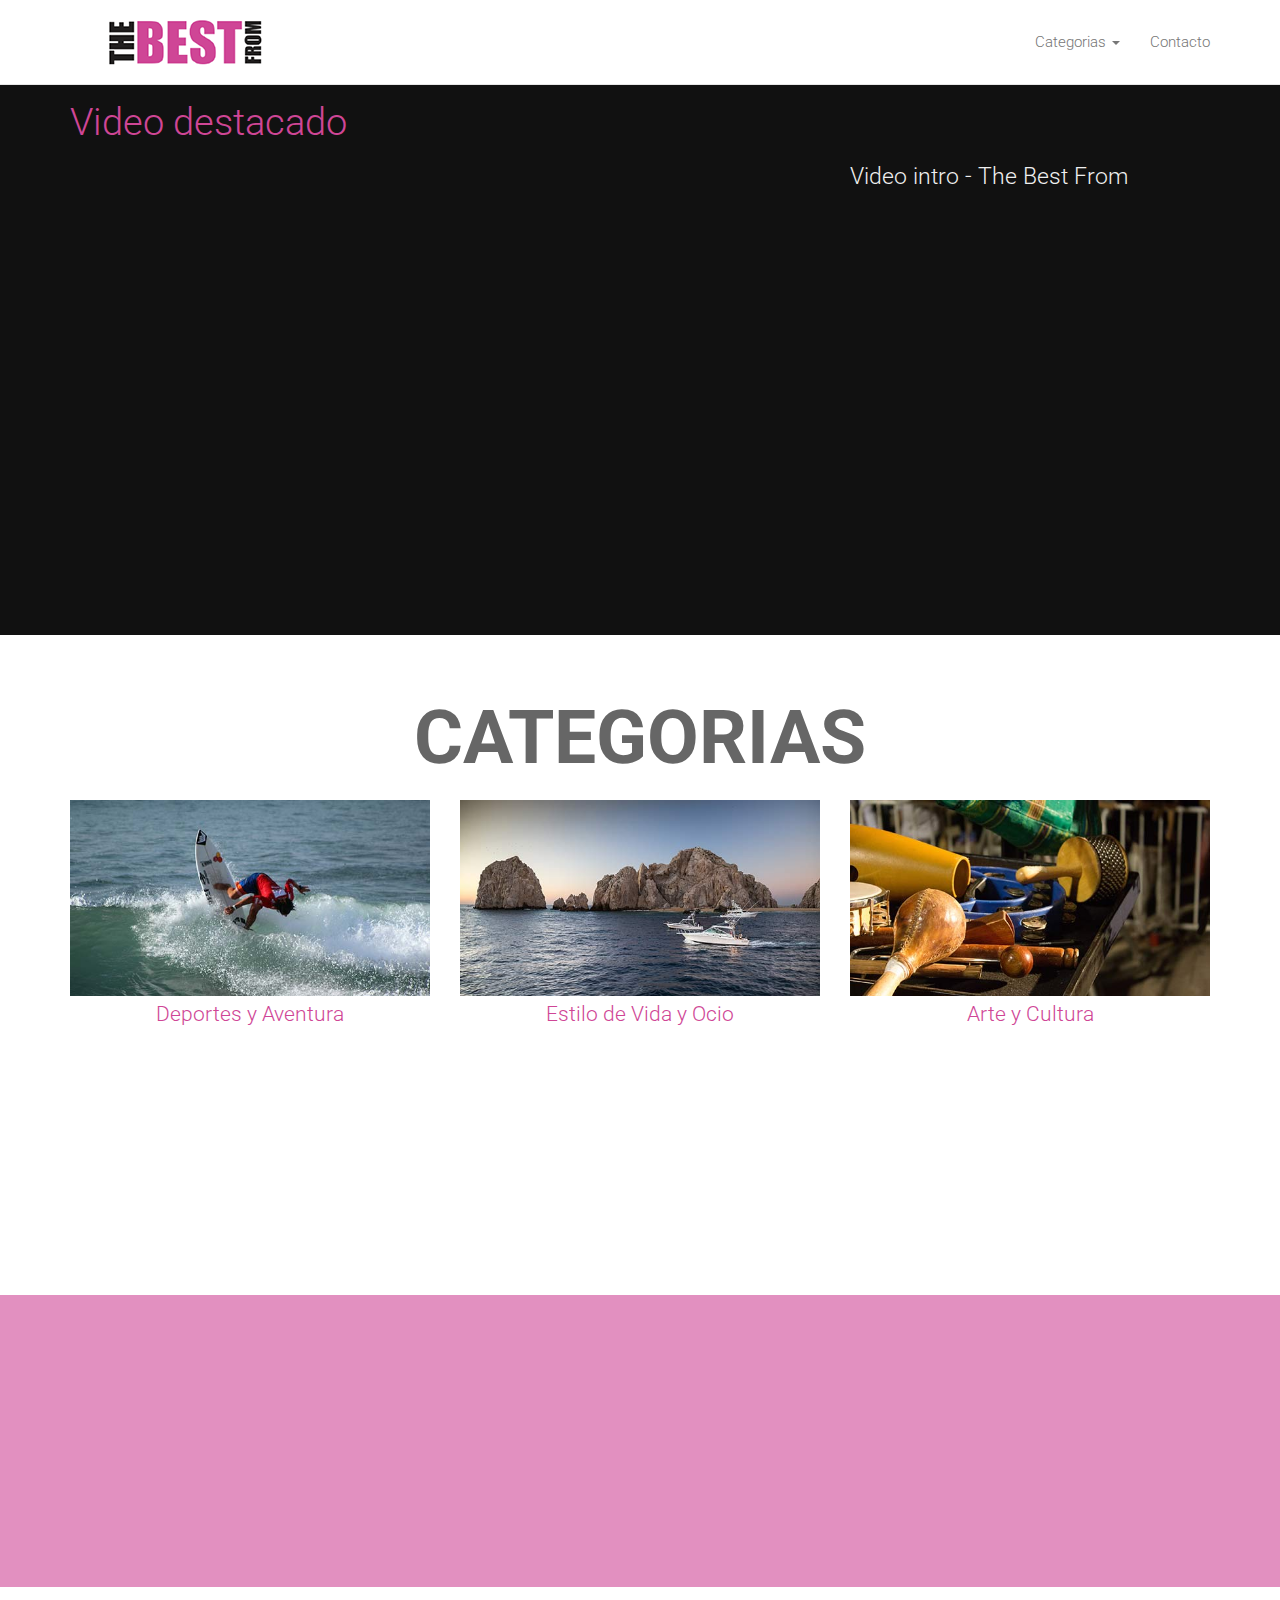
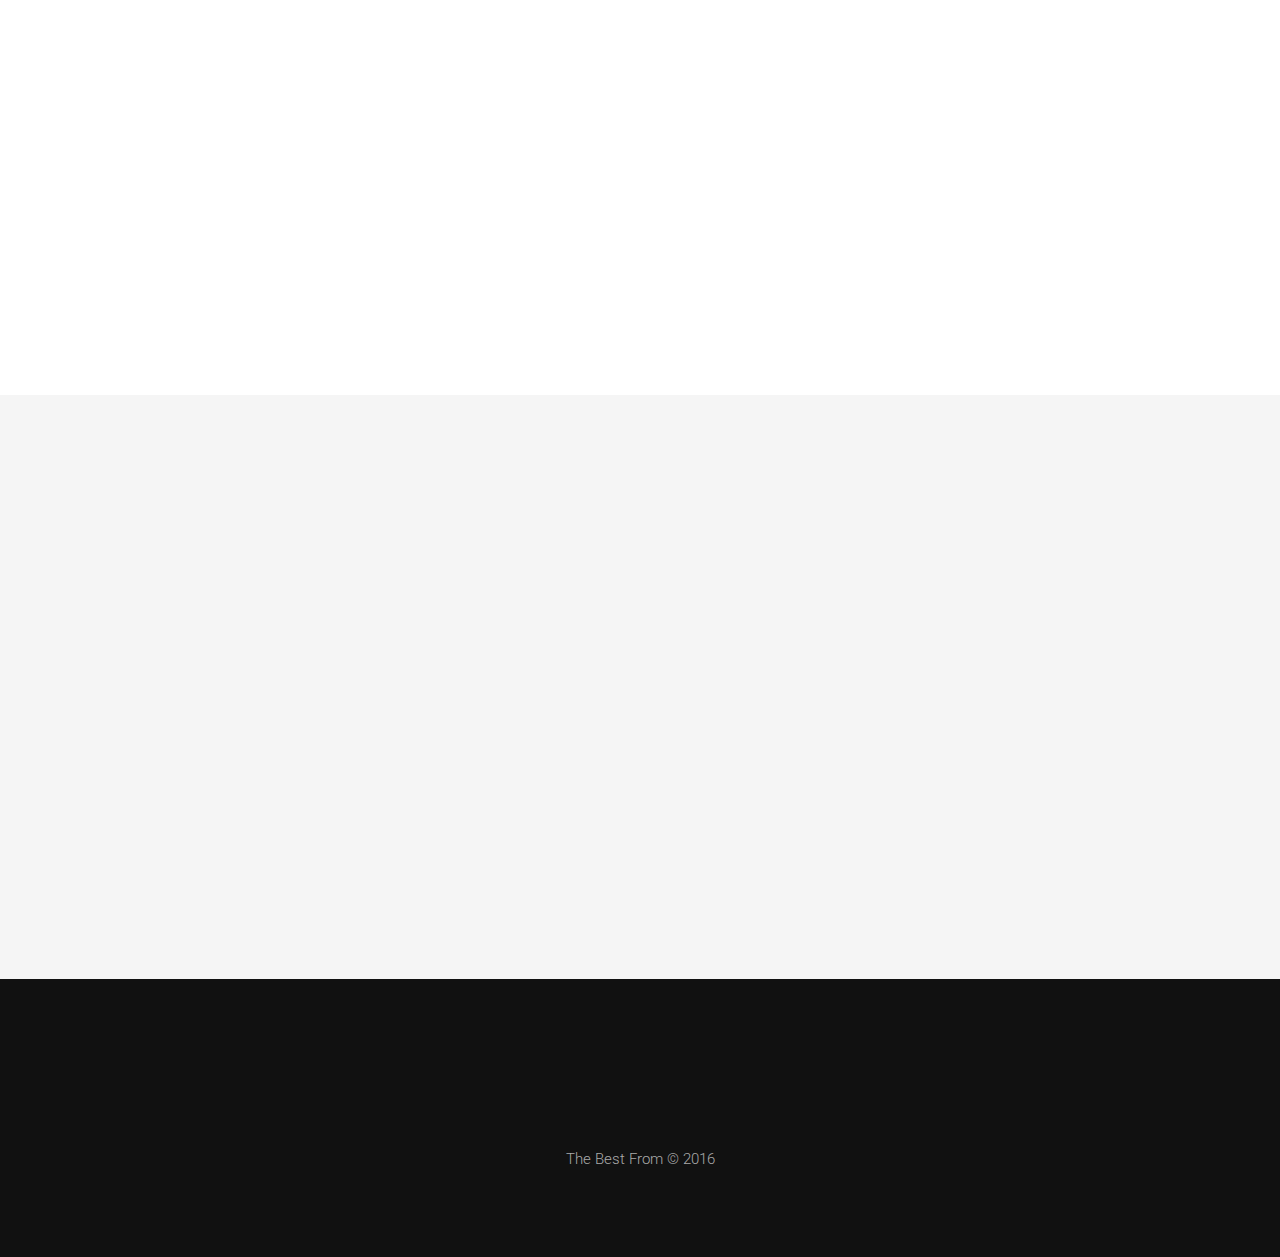
==== commit e7b1fb9d: "removed acerca section in the home page" ====
--- a/index.html
+++ b/index.html
@@ -101,7 +101,6 @@
                         <li><a href="noticias-y-galeria.html">Noticias y Galer&iacute;a</a></li>                 
                     </ul>
                  </li>
-                 <li><a href="#about">Acerca</a></li>
                  <li><a href="#contact">Contacto</a></li>
               </ul>
             </div>
@@ -218,17 +217,6 @@
     </div>
 </section>
 <!-- categories -->
-
-
-<!-- Cirlce Starts -->
-<div id="about"  class="container spacer about">
-<h2 class="text-center wowload fadeInUp">ACERCA</h2>  
-  <div class="row">
-    <div class="col-sm-12 wowload fadeInLeft">
-        <p>En <strong>The Best From</strong> publicamos videos que se caracterizan por mostrar el cómo hacer o lograr algo desde diferentes destinos turísticos con la intención de mostrar la belleza de su entorno natural y cultural y como esto enriquece la experiencia de visita a estos destinos. Los videos son presentados por personas de éxito explicando sobre ciencia, tecnología, deportes, aventura, arte, cultura, naturaleza, turismo, gastronom&iacute;a, estilos de vida y ocio.</p>
-  </div>
-  </div>
-</div>
 
 
 
@@ -322,7 +310,6 @@
 <!-- jquery mobile -->
 <script src="assets/respond/respond.js"></script>
 
-
 <!-- custom script -->
 <script src="assets/script.js"></script>
 
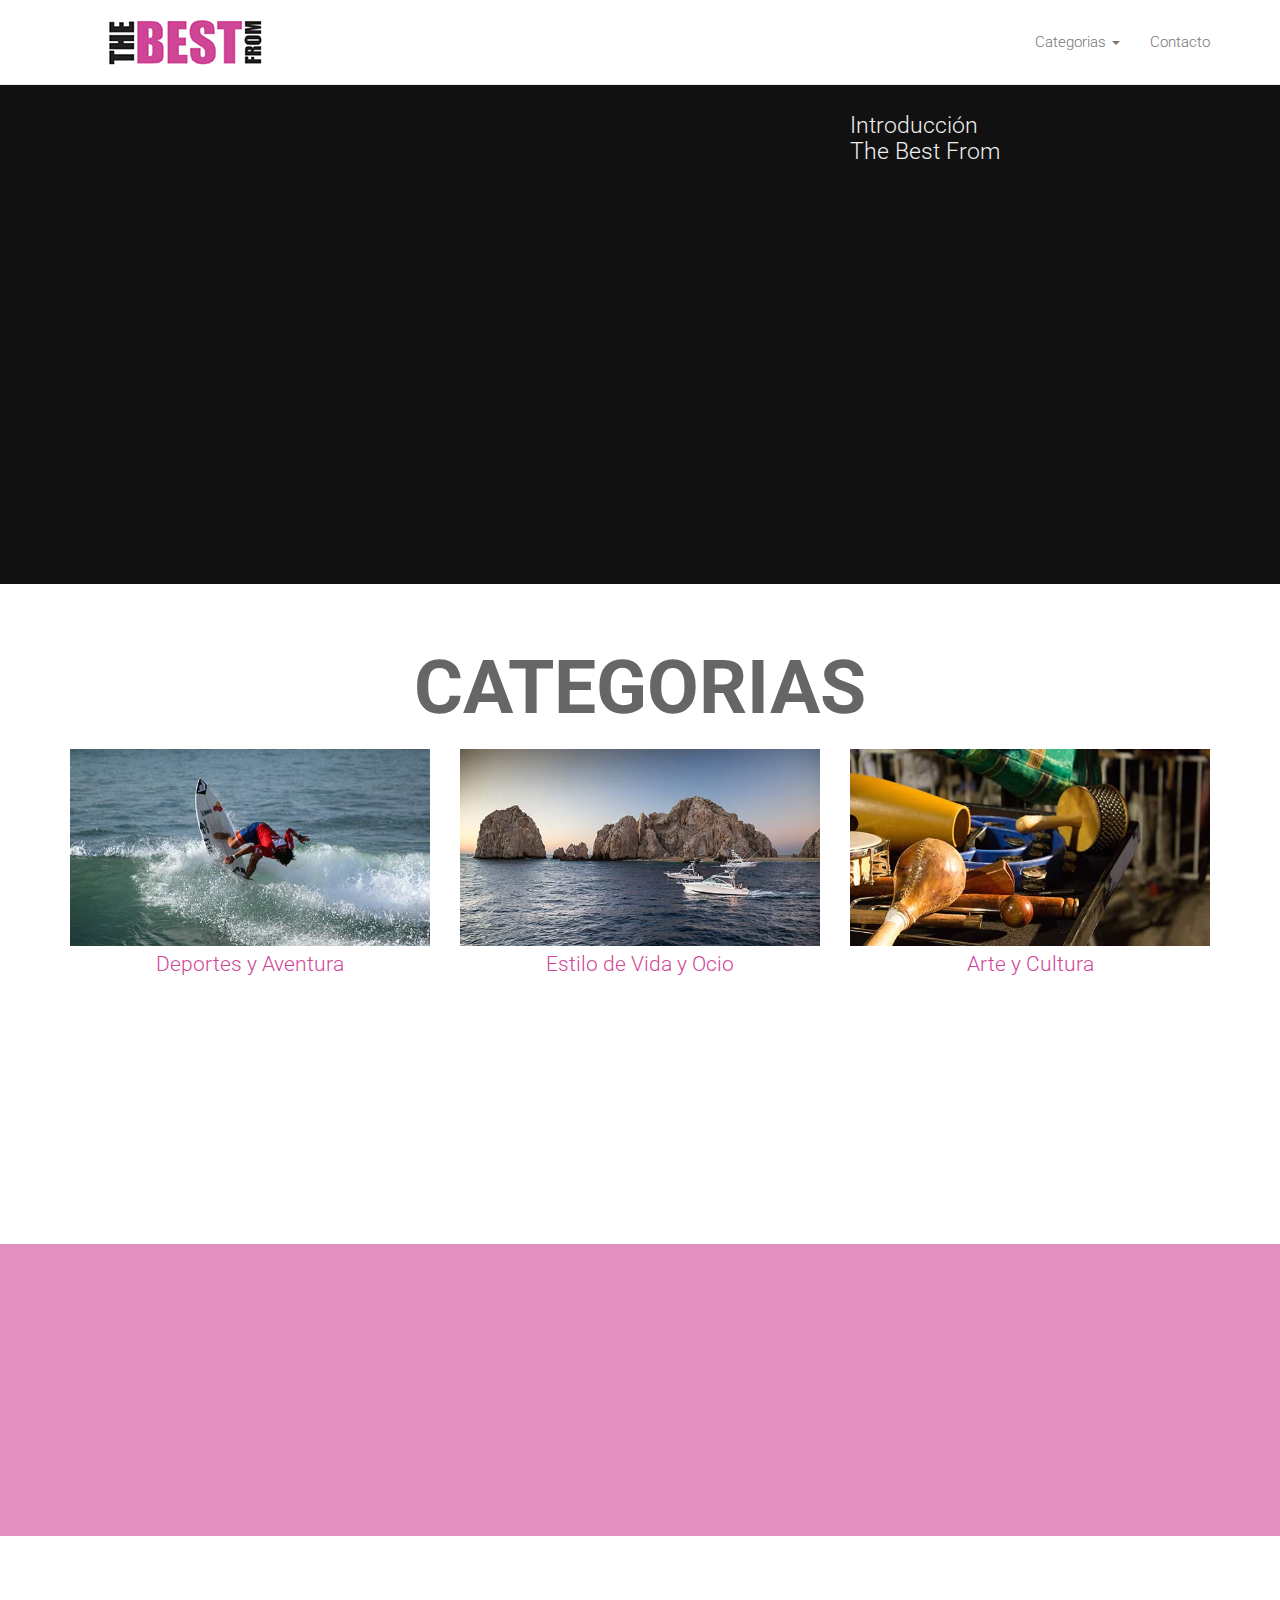
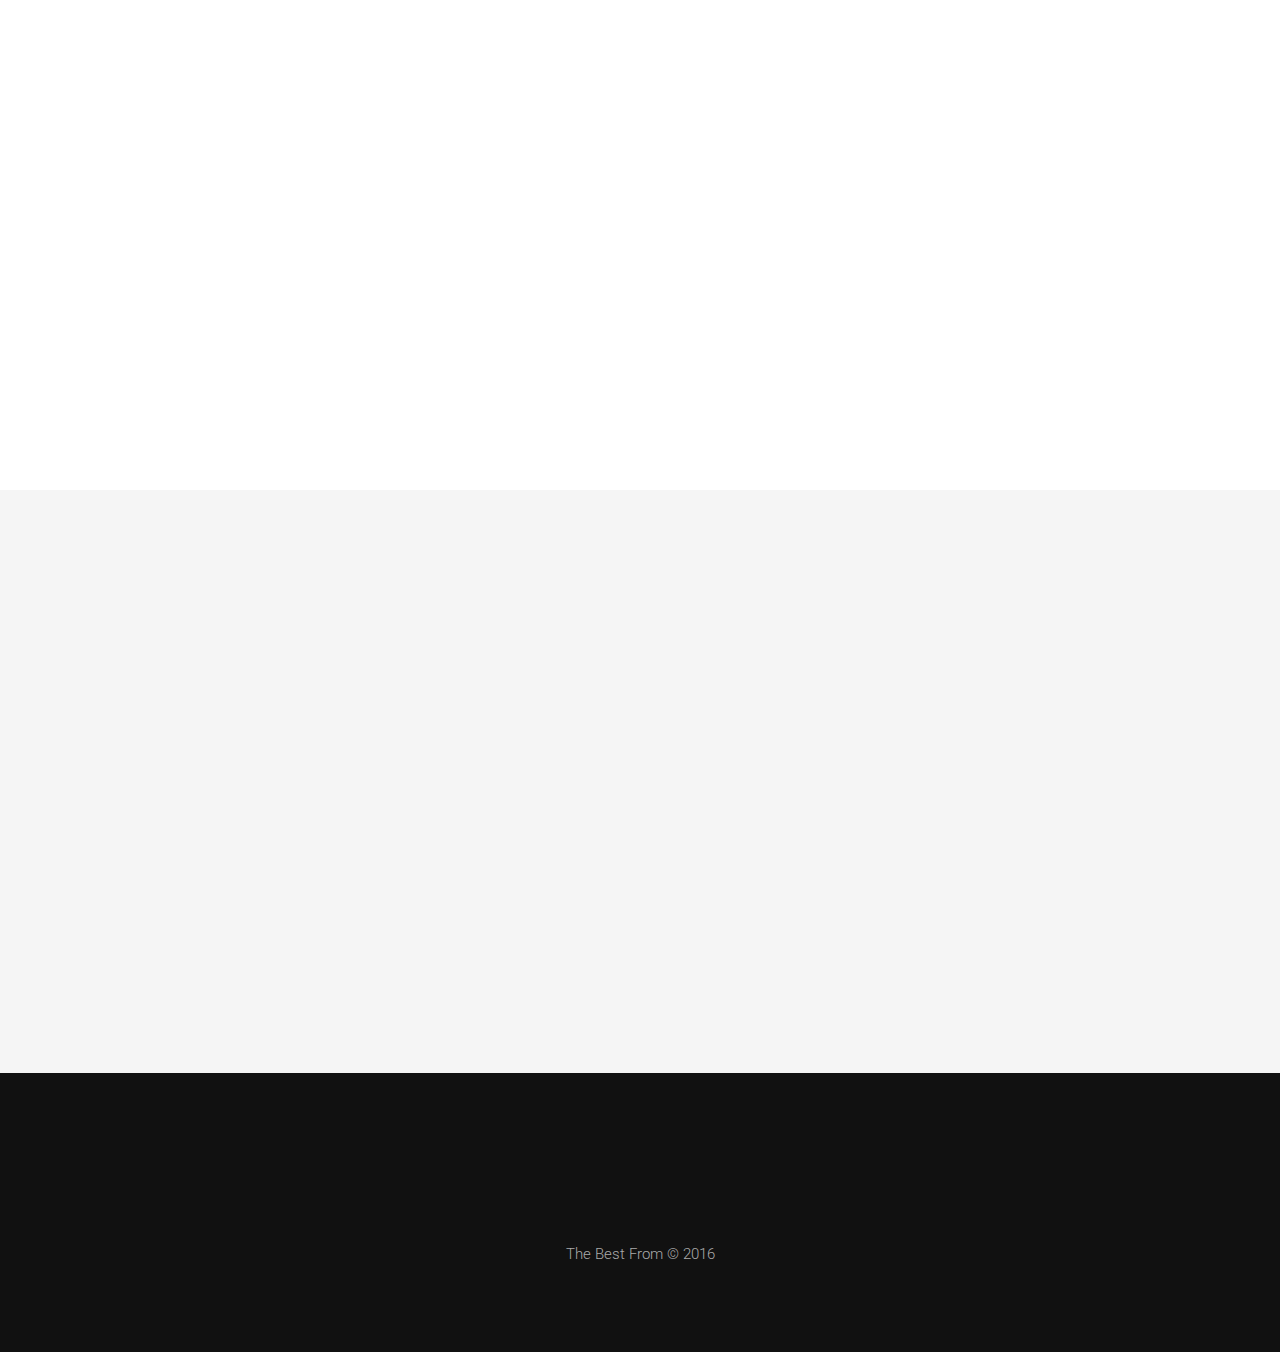
==== commit 50af3040: "added jellyfishlogo along with removal of heading text" ====
--- a/index.html
+++ b/index.html
@@ -61,6 +61,21 @@
         color:#fff;
         background-color:#cf4696;
         opacity:0.95;
+    }
+
+    #jellyfishtank-logo{
+        width: 100%;
+        max-width: 188px;
+        min-width: 86px;
+    }
+
+    a.jellyfishtank-link{
+        width: 100%;
+        max-width: 188px;
+        min-width: 86px;
+        display: block;
+        margin: 0 auto;
+        text-align:center;
     }
 </style>
 
@@ -126,12 +141,7 @@
 
 <div id="featured" class="clearfix">
     <div class="container">
-        <div class="row">
-            <div class="col-sm-12">
-                <h2>Video destacado</h2>
-            </div>
-        </div>
-        <div class="row">
+        <div style="padding-top:12px;" class="row">
             <div class="col-sm-6 col-md-8">
                 <!-- 16:9 aspect ratio -->
                 <div class="embed-responsive embed-responsive-16by9">
@@ -140,7 +150,7 @@
             </div>
             <div class="col-sm-6 col-md-4">
                 <div class="featured-vid-info">
-                    <h4>Video intro - The Best From </h4>
+                    <h4>Introducci&oacute;n <br> The Best From </h4>
                     <div class="fb-like" data-href="https://thebestfrom.github.io/" data-layout="standard" data-action="like" data-show-faces="false" data-share="true"></div>
                 </div>
             </div>
@@ -249,18 +259,11 @@
   <div class="clearfix">
     <div class="partners container  wowload fadeInLeft">
         <div class="row">
-            <div class="col-xs-6 col-sm-3 text-center">
-                <img class="img-responsive" src="images/partners/1.png" alt="partners">
-            </div>
-            <div class="col-xs-6 col-sm-3 text-center">
-                <img class="img-responsive" src="images/partners/2.png" alt="partners">
-            </div>
-            <div class="col-xs-6 col-sm-3 text-center">
-                <img class="img-responsive" src="images/partners/3.png" alt="partners">
-            </div>
-            <div class="col-xs-6 col-sm-3 text-center">
-                <img class="img-responsive" src="images/partners/4.png" alt="partners">
-            </div>
+            <div class="col-xs-12 col-sm-12 col-md-12 text-center">
+                <a class="jellyfishtank-link" title="Jellyfish Tank Studio" href="http://www.jellyfishtankstudio.com/">
+                    <img id="jellyfishtank-logo" src="images/jellyfish-tank-studio.svg" alt="partners">
+                </a>
+            </div>  
         </div>
     </div>
   </div>
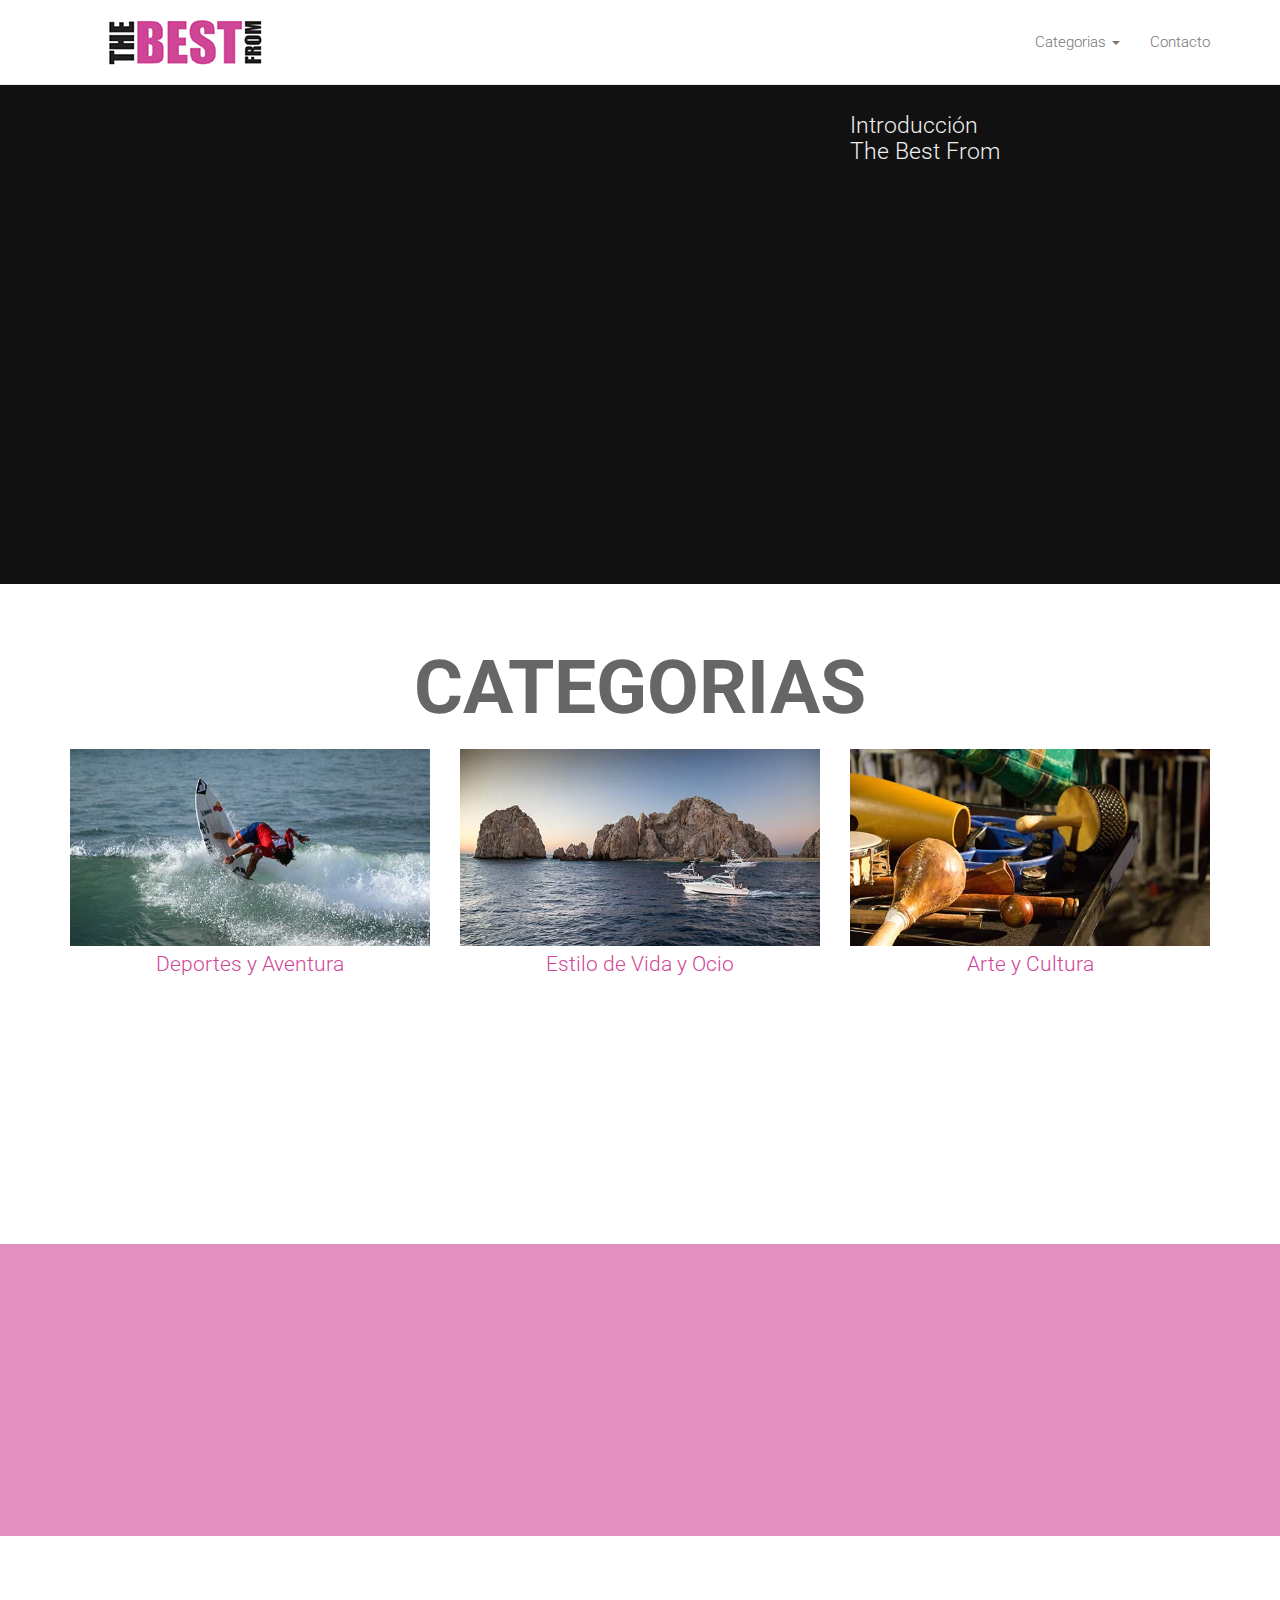
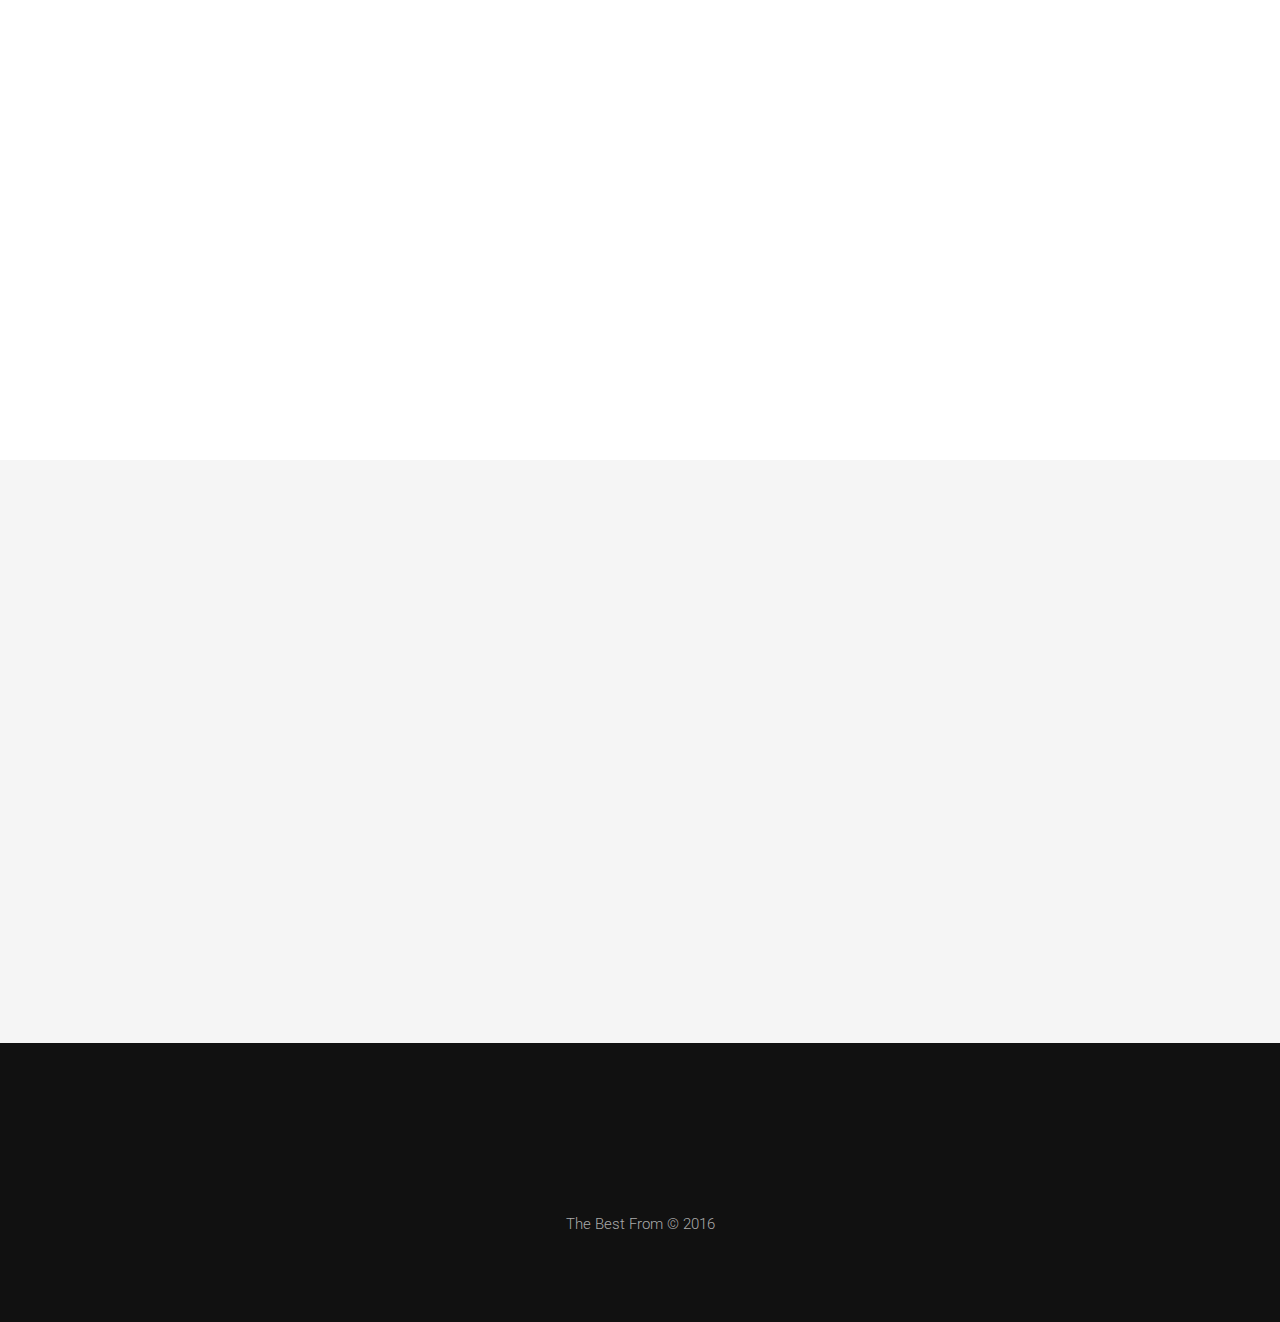
==== commit 0d71ba79: "alignment partners image change" ====
--- a/index.html
+++ b/index.html
@@ -67,15 +67,12 @@
         width: 100%;
         max-width: 188px;
         min-width: 86px;
+        float:none !important;
     }
 
     a.jellyfishtank-link{
-        width: 100%;
-        max-width: 188px;
-        min-width: 86px;
-        display: block;
-        margin: 0 auto;
-        text-align:center;
+        display:inline;
+        overflow:hidden;
     }
 </style>
 
@@ -253,22 +250,16 @@
 </div>
 <!-- About Ends -->
 
-
 <div id="partners" class="container spacer ">
-	<h2 class="text-center  wowload fadeInUp">Nuestros patrocinadores</h2>
+	<h2 class="text-center wowload fadeInUp">Nuestros patrocinadores</h2>
   <div class="clearfix">
-    <div class="partners container  wowload fadeInLeft">
-        <div class="row">
-            <div class="col-xs-12 col-sm-12 col-md-12 text-center">
-                <a class="jellyfishtank-link" title="Jellyfish Tank Studio" href="http://www.jellyfishtankstudio.com/">
-                    <img id="jellyfishtank-logo" src="images/jellyfish-tank-studio.svg" alt="partners">
-                </a>
-            </div>  
-        </div>
+    <div class="partners container  wowload fadeInLeft text-center">
+        <a class="jellyfishtank-link" title="Jellyfish Tank Studio" href="http://www.jellyfishtankstudio.com/">
+            <img id="jellyfishtank-logo" src="images/jellyfish-tank-studio.svg" alt="partners">
+        </a>
     </div>
   </div>
 </div>
-
 
 <!--Contact Starts-->
 <div id="contact" class="spacer">
@@ -302,8 +293,6 @@
 
 
 
-
-
 <!-- jquery -->
 <script src="assets/jquery.js"></script>
 <!-- wow script -->
--- a/assets/style.css
+++ b/assets/style.css
@@ -54,7 +54,7 @@
 
 
 /*testimonials*/
-.partners img{float: left;margin:0 75px 30px 0;}
+
 .testimonails{min-height: 195px;}
 .testimonails img{margin-top: 5px;}
 .testimonails span{color: #888;}
@@ -106,14 +106,13 @@
 	figure.effect-oscar figcaption{padding: 12%;}
 	figure.effect-oscar figcaption::before,figure.effect-chico figcaption::before{top: 20px;right: 20px;bottom: 20px;left: 20px;}
 
-	.partners img{margin: 0 25px 25px 0;}
+	
 }
 
 @media (max-width: 900px) {
 	h1{font: 700 3.5em Roboto,Arial,Helvetica;}
 	h4 {font: 300 1.3em Roboto,Arial,Helvetica;}
 	.btn{padding: 1em 2em;}
-	.partners img{margin: 0 15px 25px 0;width: 157px;}
 	.process ul li{width: 9em;height: 9em;}
 	figure.effect-chico figcaption {padding: 2em;}	
 	figure.effect-oscar figcaption {padding: 20%;}
@@ -131,14 +130,9 @@
 
 	.carousel-caption,.carousel-control,.carousel-indicators{display: none;}
 
-	h2.text-center{text-align: left;font-size: 2.2em; color: #cf4696;}
+	h2.text-center{font-size: 2.2em; color: #cf4696;}
 	h4 {font: 300 1.2em Roboto,Arial,Helvetica;}
-	#partners h2{padding: 0 1em;} 
-
-	.partners{display: block;float: left;}
-	.partners img{width: 120px;}
-
-
+	
 
 	.about.spacer{padding-left: 2em;padding-right: 2em;}
 	.spacer{padding:2em 0 0 0;}
@@ -219,8 +213,6 @@
     	background-color: #111;
 	}
 }
-
-
 
 /* custom */
 
@@ -247,10 +239,6 @@
 	color: #efefef;
 }
 
-
-
-
-
 /*categorias */
 
 #works {padding-top: 0;}
